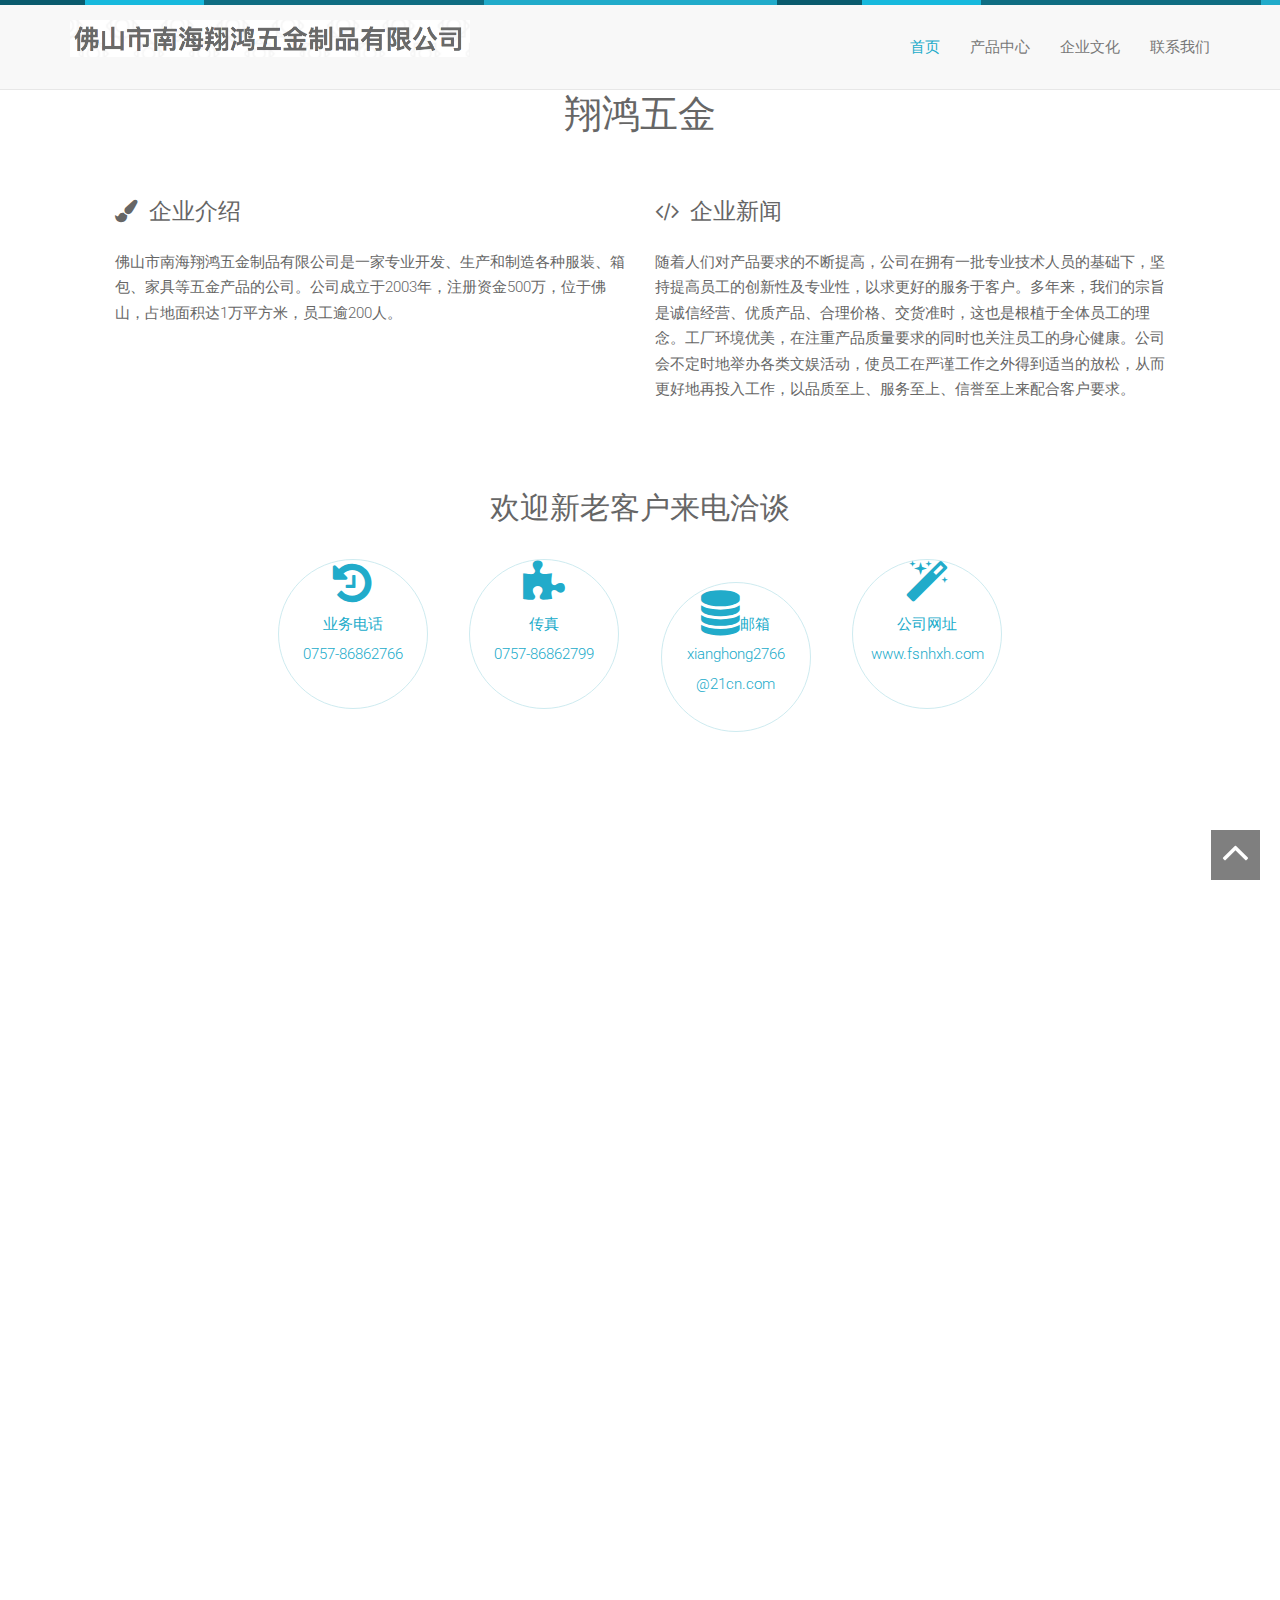
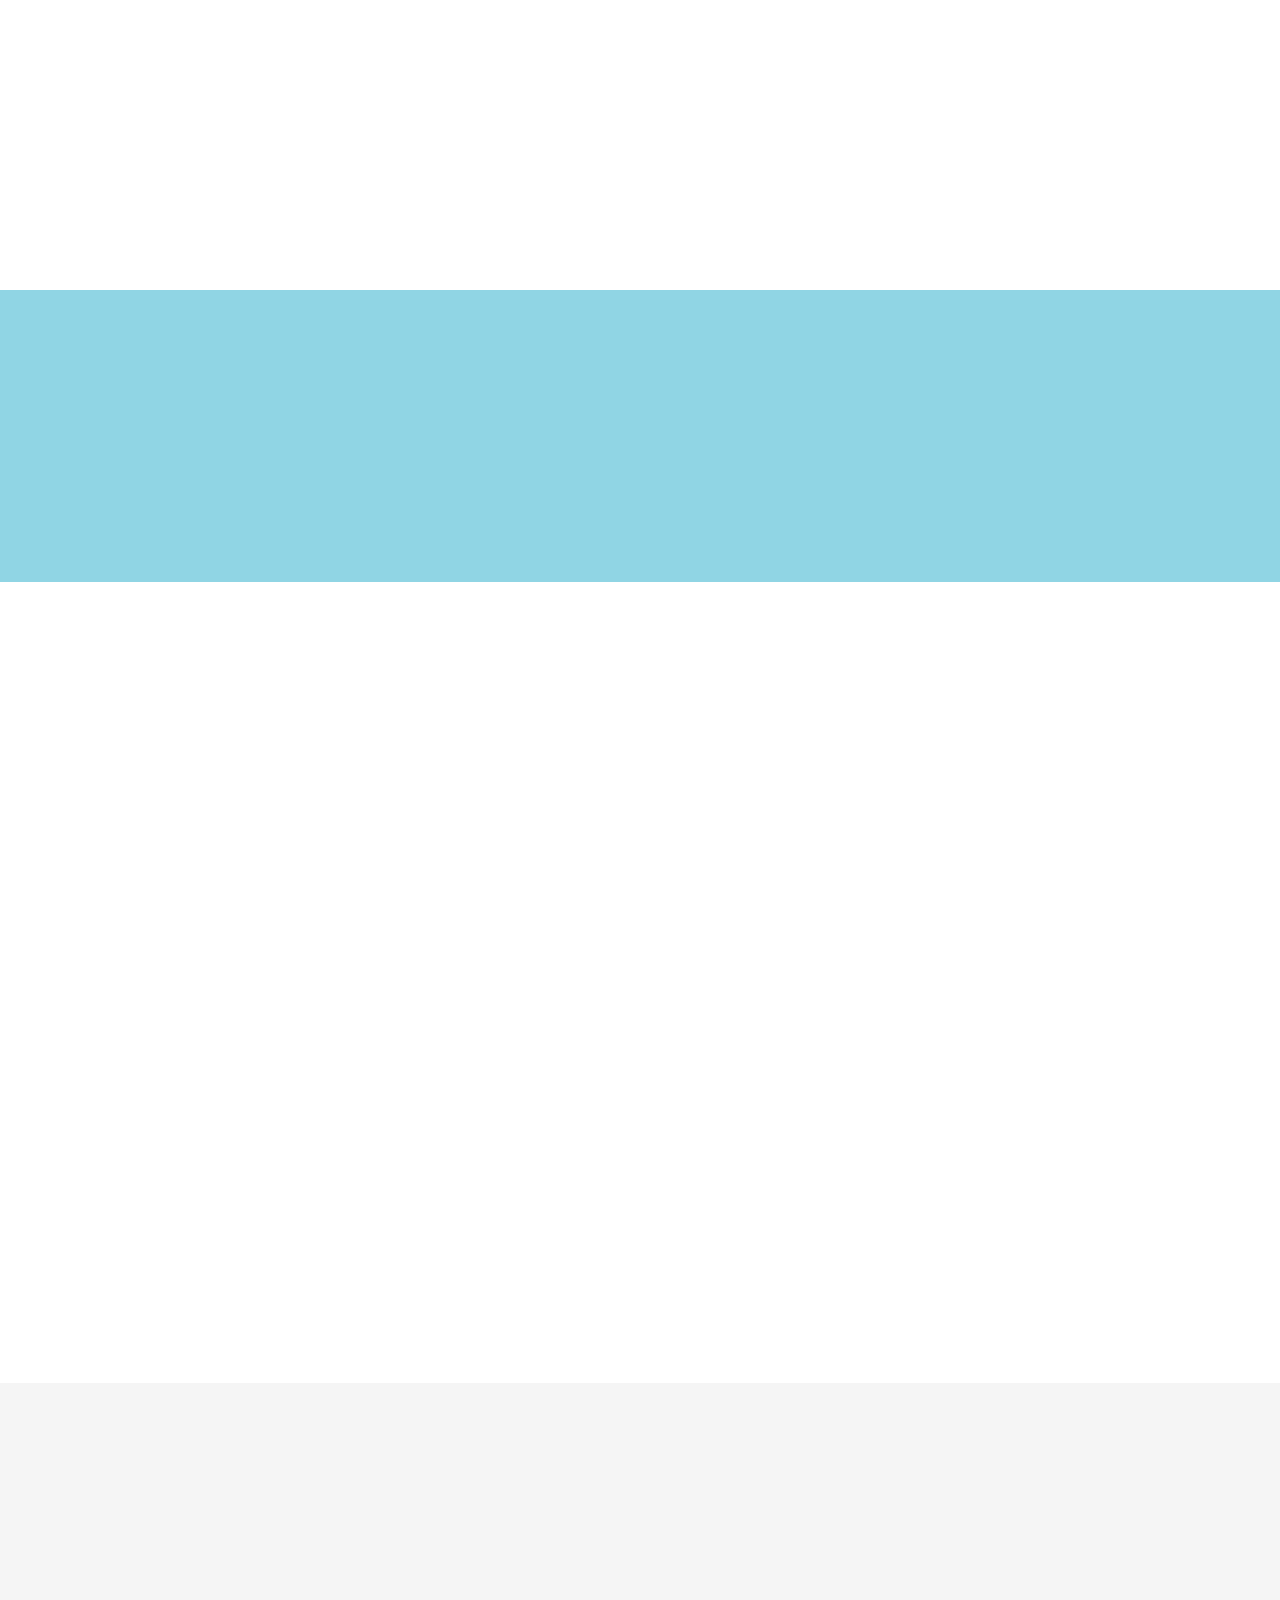
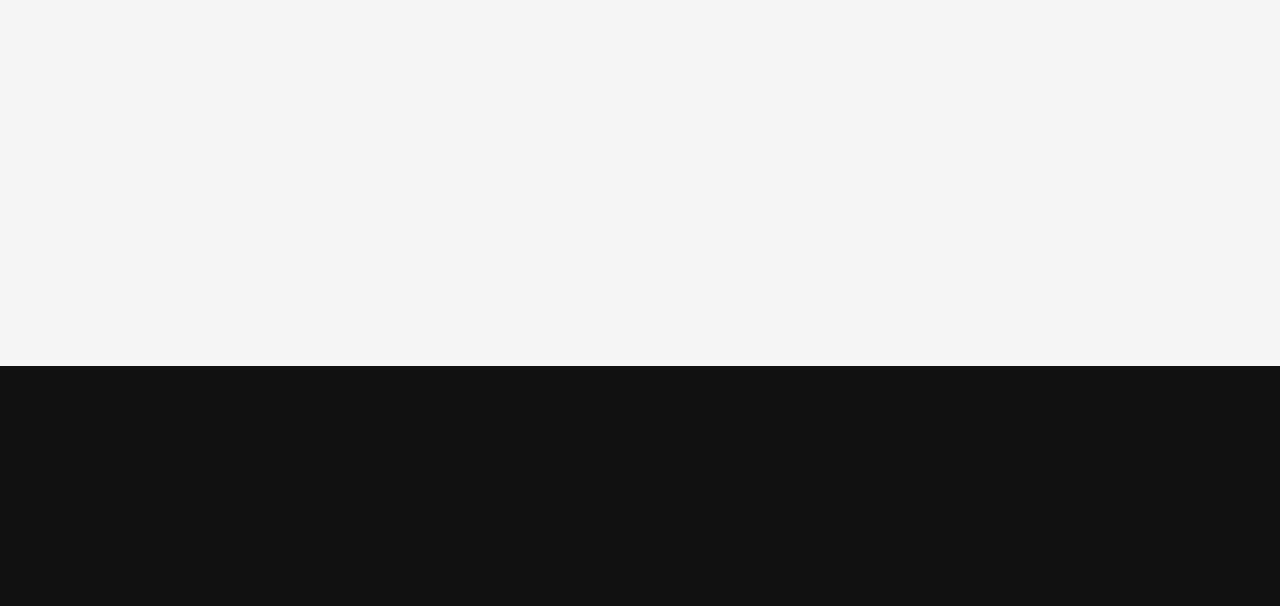
==== index.html @ d3fa1e58 "no message" ====
<!DOCTYPE html>
<html lang="en">
<head>
<meta charset="UTF-8" />
<meta http-equiv="Content-Type" content="text/html; charset=utf-8" />
<meta name="viewport" content="width=device-width, initial-scale=1, maximum-scale=1, user-scalable=no">
<title>佛山市南海翔鸿五金制品有限公司</title>

<!-- Google fonts -->
<link href='http://fonts.googleapis.com/css?family=Roboto:400,300,700' rel='stylesheet' type='text/css'>

<!-- font awesome -->
<link href="//maxcdn.bootstrapcdn.com/font-awesome/4.2.0/css/font-awesome.min.css" rel="stylesheet">

<!-- bootstrap -->
<link rel="stylesheet" href="assets/bootstrap/css/bootstrap.min.css" />

<!-- animate.css -->
<link rel="stylesheet" href="assets/animate/animate.css" />
<link rel="stylesheet" href="assets/animate/set.css" />

<!-- gallery -->
<link rel="stylesheet" href="assets/gallery/blueimp-gallery.min.css">

<!-- favicon -->
<link rel="shortcut icon" href="images/favicon.ico" type="image/x-icon">
<link rel="icon" href="images/favicon.ico" type="image/x-icon">


<link rel="stylesheet" href="assets/style.css">

</head>

<body>
<div class="topbar animated fadeInLeftBig"></div>

<!-- Header Starts -->
<div class="navbar-wrapper">
      <div class="container">

        <div class="navbar navbar-default navbar-fixed-top" role="navigation" id="top-nav">
          <div class="container">
            <div class="navbar-header">
              <!-- Logo Starts -->
              <a class="navbar-brand" href="#home"><img src="images/logo.png" alt="logo" width='400px'></a>
              <!-- #Logo Ends -->


              <button type="button" class="navbar-toggle collapsed" data-toggle="collapse" data-target=".navbar-collapse">
                <span class="sr-only">Toggle navigation</span>
                <span class="icon-bar"></span>
                <span class="icon-bar"></span>
                <span class="icon-bar"></span>
              </button>

            </div>


            <!-- Nav Starts -->
            <div class="navbar-collapse  collapse">
              <ul class="nav navbar-nav navbar-right scroll">
                 <li class="active"><a href="#works">首页</a></li>
                 <li ><a href="#products">产品中心</a></li>
                 <li ><a href="#cultures">企业文化</a></li>
                 <li ><a href="#contact">联系我们</a></li>
              </ul>
            </div>
            <!-- #Nav Ends -->

          </div>
        </div>

      </div>
    </div>
<!-- #Header Starts -->


<!-- Cirlce Starts -->
<div id="works"  class="container spacer about">
<h2 class="text-center wowload fadeInUp">翔鸿五金</h2>  
  <div class="row">
  <div class="col-sm-6 wowload fadeInLeft">
    <h4><i class="fa fa-paint-brush"></i>企业介绍</h4>
    <p>佛山市南海翔鸿五金制品有限公司是一家专业开发、生产和制造各种服装、箱包、家具等五金产品的公司。公司成立于2003年，注册资金500万，位于佛山，占地面积达1万平方米，员工逾200人。</p>
    

  </div>
  <div class="col-sm-6 wowload fadeInRight">
  <h4><i class="fa fa-code"></i>企业新闻</h4>
  <p>随着人们对产品要求的不断提高，公司在拥有一批专业技术人员的基础下，坚持提高员工的创新性及专业性，以求更好的服务于客户。多年来，我们的宗旨是诚信经营、优质产品、合理价格、交货准时，这也是根植于全体员工的理念。工厂环境优美，在注重产品质量要求的同时也关注员工的身心健康。公司会不定时地举办各类文娱活动，使员工在严谨工作之外得到适当的放松，从而更好地再投入工作，以品质至上、服务至上、信誉至上来配合客户要求。</p>    
  </div>
  </div>

  <div class="process">
  <h3 class="text-center wowload fadeInUp">欢迎新老客户来电洽谈</h3>
  <ul class="row text-center list-inline  wowload bounceInUp">
      <li>
            <span><i class="fa fa-history"></i><br>业务电话<br><b>0757-86862766</b><br></span>
        </li>
        <li>
            <span><i class="fa fa-puzzle-piece"></i><br>传真<br><b>0757-86862799</b><br></span>
        </li>
        <li>
            <span><i class="fa fa-database"></i>邮箱<b>xianghong2766</b>@21cn.com<br></span>
        </li>
        <li>
            <span><i class="fa fa-magic"></i><br>公司网址<br><b>www.fsnhxh.com</b><br></span>
        </li>
    </ul>
  </div>
</div>
<!-- #Cirlce Ends -->


<!-- works -->
<div id="products"  class=" clearfix grid">
  <br><br><br><br><br><br><br>
  <h2 class="text-center wowload fadeInUp">产品展示</h2></p>
    <figure class="effect-oscar  wowload fadeIn">
        <img src="images/portfolio/钉钮.jpg" alt="img01"/>
        <figcaption>
            <h2>钉钮</h2>
            <p>厂家供应D扣 日字扣 工字扣等箱包手袋五金配件<br>
            <a href="images/portfolio/钉钮.jpg" title="1" data-gallery>查看更多</a></p>            
        </figcaption>
    </figure>
    <figure class="effect-oscar  wowload fadeIn">
        <img src="images/portfolio/压铸钉钮.jpg" alt="img01"/>
        <figcaption>
            <h2>压铸钉钮</h2>
            <p>厂家供应D扣 日字扣 工字扣等箱包手袋五金配件<br>
            <a href="images/portfolio/压铸钉钮.jpg" title="1" data-gallery>查看更多</a></p>            
        </figcaption>
    </figure>
    <figure class="effect-oscar  wowload fadeIn">
        <img src="images/portfolio/铜钉钮.jpg" alt="img01"/>
        <figcaption>
            <h2>铜钉钮</h2>
            <p>厂家供应D扣 日字扣 工字扣等箱包手袋五金配件<br>
            <a href="images/portfolio/铜钉钮.jpg" title="1" data-gallery>查看更多</a></p>            
        </figcaption>
    </figure>
     <figure class="effect-oscar  wowload fadeInUp" >
        <img src="images/portfolio/D扣.jpg" alt="img01"/>
        <figcaption>
            <h2>D扣</h2>
            <p>厂家供应D扣 日字扣 工字扣等箱包手袋五金配件<br>
            <a href="images/portfolio/D扣.jpg" title="1" data-gallery>查看更多</a></p>            
        </figcaption>
    </figure>
     <figure class="effect-oscar  wowload fadeInUp">
        <img src="images/portfolio/圆圈.jpg" alt="img01"/>
        <figcaption>
            <h2>圆圈</h2>
            <p>厂家供应D扣 日字扣 工字扣等箱包手袋五金配件<br>
            <a href="images/portfolio/圆圈.jpg" title="1" data-gallery>查看更多</a></p>            
        </figcaption>
    </figure>
     <figure class="effect-oscar  wowload fadeInUp">
        <img src="images/portfolio/方扣.jpg" alt="img01"/>
        <figcaption>
            <h2>方扣</h2>
            <p>厂家供应D扣 日字扣 工字扣等箱包手袋五金配件<br>
            <a href="images/portfolio/方扣.jpg" title="1" data-gallery>查看更多</a></p>            
        </figcaption>
    </figure>
     <figure class="effect-oscar  wowload fadeInUp">
        <img src="images/portfolio/日字扣.jpg" alt="img01"/>
        <figcaption>
            <h2>日字扣</h2>
            <p>厂家供应D扣 日字扣 工字扣等箱包手袋五金配件<br>
            <a href="images/portfolio/日字扣.jpg" title="1" data-gallery>查看更多</a></p>            
        </figcaption>
    </figure>
     
     <figure class="effect-oscar  wowload fadeInUp">
        <img src="images/portfolio/标牌.jpg" alt="img01"/>
        <figcaption>
            <h2>标牌</h2>
            <p>厂家供应D扣 日字扣 工字扣等箱包手袋五金配件<br>
            <a href="images/portfolio/标牌.jpg" title="1" data-gallery>查看更多</a></p>            
        </figcaption>
    </figure>
    <figure class="effect-oscar  wowload fadeInUp">
        <img src="images/portfolio/皮带扣_狗扣.jpg" alt="img01"/>
        <figcaption>
            <h2>皮带扣、狗扣</h2>
            <p>厂家供应D扣 日字扣 工字扣等箱包手袋五金配件<br>
            <a href="images/portfolio/皮带扣_狗扣.jpg" title="1" data-gallery>View more</a></p>            
        </figcaption>
    </figure>    

     
</div>
<!-- works -->





<!-- About Starts -->
<div class="highlight-info">
<div class="overlay spacer">
<div class="container">
<div class="row text-center  wowload fadeInDownBig">
  <div class="col-sm-3 col-xs-6">
  <i class="fa fa-smile-o  fa-5x"></i><h4>24 Clients</h4>
  </div>
  <div class="col-sm-3 col-xs-6">
  <i class="fa fa-rocket  fa-5x"></i><h4>75 Projects</h4>
  </div>
  <div class="col-sm-3 col-xs-6">
  <i class="fa fa-cloud-download  fa-5x"></i><h4>454 Downloads</h4>
  </div>
  <div class="col-sm-3 col-xs-6">
  <i class="fa fa-map-marker fa-5x"></i><h4>2 Offices</h4>
  </div>
</div>
</div>
</div>
</div>
<!-- About Ends -->







<div id="cultures" class="container  ">
<!--   <div class="clearfix">
    <div class="col-sm-6 partners  wowload fadeInLeft">
         <img src="images/partners/1.jpg" alt="partners">
         <img src="images/partners/2.jpg" alt="partners">
         <img src="images/partners/3.jpg" alt="partners">
         <img src="images/partners/4.jpg" alt="partners">
    </div>
    <div class="col-sm-6">


    <div id="carousel-testimonials" class="carousel slide testimonails  wowload fadeInRight" data-ride="carousel">
    <div class="carousel-inner">  
      <div class="item active animated bounceInRight row">
      <div class="animated slideInLeft col-xs-2"><img alt="portfolio" src="images/team/1.jpg" width="100" class="img-circle img-responsive"></div>
      <div  class="col-xs-10">
      <p> I must explain to you how all this mistaken idea of denouncing pleasure and praising pain was born and I will give you a complete account of the system, and expound the actual teachings of the great explorer of the truth, the master-builder of human happiness. </p>      
      <span>Angel Smith - <b>eshop Canada</b></span>
      </div>
      </div>
      <div class="item  animated bounceInRight row">
      <div class="animated slideInLeft col-xs-2"><img alt="portfolio" src="images/team/2.jpg" width="100" class="img-circle img-responsive"></div>
      <div  class="col-xs-10">
      <p>No one rejects, dislikes, or avoids pleasure itself, because it is pleasure, but because those who do not know how to pursue pleasure rationally encounter consequences that are extremely painful.</p>
      <span>John Partic - <b>Crazy Pixel</b></span>
      </div>
      </div>
      <div class="item  animated bounceInRight row">
      <div class="animated slideInLeft  col-xs-2"><img alt="portfolio" src="images/team/3.jpg" width="100" class="img-circle img-responsive"></div>
      <div  class="col-xs-10">
      <p>On the other hand, we denounce with righteous indignation and dislike men who are so beguiled and demoralized by the charms of pleasure of the moment, so blinded by desire, that they cannot foresee the pain and trouble that are bound to ensue.</p>
      <span>Harris David - <b>Jet London</b></span>
      </div>
      </div>
  </div>

   <!-- Indicators -->
<!--    	<ol class="carousel-indicators">
    <li data-target="#carousel-testimonials" data-slide-to="0" class="active"></li>
    <li data-target="#carousel-testimonials" data-slide-to="1"></li>
    <li data-target="#carousel-testimonials" data-slide-to="2"></li>
  	</ol>
  	<!-- Indicators -->
<!--   </div>



    </div>
  </div> --> 


<!-- team -->
<br><br><br>
<h3 class="text-center  wowload fadeInUp">团队建设</h3>
<p class="text-center  wowload fadeInLeft">培育合作员工，创造合作团队</p>
<div class="row grid team  wowload fadeInUpBig">	
	<div class=" col-sm-3 col-xs-6">
	<figure class="effect-chico">
        <img src="images/team/漓江之旅.jpeg" alt="img01" class="img-responsive" />
        <figcaption>
            <p><br><b>漓江之旅</b><a href="#"><i class="fa fa-dribbble"></i></a> <a href="#"><i class="fa fa-facebook"></i></a> <a href="#"><i class="fa fa-twitter"></i></a></p>            
        </figcaption>
    </figure>
    </div>

    <div class=" col-sm-3 col-xs-6">
	<figure class="effect-chico">
        <img src="images/team/漓江之旅2.jpeg" alt="img01"/>
        <figcaption>            
            <p><br><b>漓江之旅</b><a href="#"><i class="fa fa-dribbble"></i></a> <a href="#"><i class="fa fa-facebook"></i></a> <a href="#"><i class="fa fa-twitter"></i></a></p>            
        </figcaption>
    </figure>
    </div>

    <div class=" col-sm-3 col-xs-6">
	<figure class="effect-chico">
        <img src="images/team/漓江之旅3.jpeg" alt="img01"/>
        <figcaption>
            <p><br><b>漓江之旅</b><a href="#"><i class="fa fa-dribbble"></i></a> <a href="#"><i class="fa fa-facebook"></i></a> <a href="#"><i class="fa fa-twitter"></i></a></p>          
        </figcaption>
    </figure>
    </div>

    <div class=" col-sm-3 col-xs-6">
	<figure class="effect-chico">
        <img src="images/team/漓江之旅4.jpeg" alt="img01"/>
        <figcaption>
            <p><br><b>漓江之旅</b><a href="#"><i class="fa fa-dribbble"></i></a> <a href="#"><i class="fa fa-facebook"></i></a> <a href="#"><i class="fa fa-twitter"></i></a></p>
        </figcaption>
    </figure>
    </div>


    <div class=" col-sm-3 col-xs-6">
  <figure class="effect-chico">
        <img src="images/team/漓江之旅5.jpg" alt="img01"/>
        <figcaption>            
            <p><br><b>漓江之旅</b><a href="#"><i class="fa fa-dribbble"></i></a> <a href="#"><i class="fa fa-facebook"></i></a> <a href="#"><i class="fa fa-twitter"></i></a></p>            
        </figcaption>
    </figure>
    </div>

    <div class=" col-sm-3 col-xs-6">
  <figure class="effect-chico">
        <img src="images/team/漓江之旅6.jpg" alt="img01"/>
        <figcaption>
            <p><br><b>漓江之旅</b><a href="#"><i class="fa fa-dribbble"></i></a> <a href="#"><i class="fa fa-facebook"></i></a> <a href="#"><i class="fa fa-twitter"></i></a></p>          
        </figcaption>
    </figure>
    </div>

    <div class=" col-sm-3 col-xs-6">
  <figure class="effect-chico">
        <img src="images/team/漓江坐船.jpeg" alt="img01"/>
        <figcaption>
            <p><br><b>漓江坐船</b><a href="#"><i class="fa fa-dribbble"></i></a> <a href="#"><i class="fa fa-facebook"></i></a> <a href="#"><i class="fa fa-twitter"></i></a></p>
        </figcaption>
    </figure>
    </div>
        <div class=" col-sm-3 col-xs-6">
  <figure class="effect-chico">
        <img src="images/team/漓江坐船2.jpeg" alt="img01"/>
        <figcaption>
            <p><br><b>漓江坐船</b><a href="#"><i class="fa fa-dribbble"></i></a> <a href="#"><i class="fa fa-facebook"></i></a> <a href="#"><i class="fa fa-twitter"></i></a></p>
        </figcaption>
    </figure>
    </div>
        <div class=" col-sm-3 col-xs-6">
  <figure class="effect-chico">
        <img src="images/team/漓江坐船3.jpeg" alt="img01"/>
        <figcaption>
            <p><br><b>漓江坐船</b><a href="#"><i class="fa fa-dribbble"></i></a> <a href="#"><i class="fa fa-facebook"></i></a> <a href="#"><i class="fa fa-twitter"></i></a></p>
        </figcaption>
    </figure>
    </div>
        <div class=" col-sm-3 col-xs-6">
  <figure class="effect-chico">
        <img src="images/team/漓江坐船4.jpeg" alt="img01"/>
        <figcaption>
            <p><br><b>漓江坐船</b><a href="#"><i class="fa fa-dribbble"></i></a> <a href="#"><i class="fa fa-facebook"></i></a> <a href="#"><i class="fa fa-twitter"></i></a></p>
        </figcaption>
    </figure>
    </div>
        <div class=" col-sm-3 col-xs-6">
  <figure class="effect-chico">
        <img src="images/team/漓江坐船5.jpg" alt="img01"/>
        <figcaption>
            <p><br><b>漓江坐船</b><a href="#"><i class="fa fa-dribbble"></i></a> <a href="#"><i class="fa fa-facebook"></i></a> <a href="#"><i class="fa fa-twitter"></i></a></p>
        </figcaption>
    </figure>
    </div>
        <div class=" col-sm-3 col-xs-6">
  <figure class="effect-chico">
        <img src="images/team/闸波大合照.JPG" alt="img01"/>
        <figcaption>
            <p><br><b>漓江坐船</b><a href="#"><i class="fa fa-dribbble"></i></a> <a href="#"><i class="fa fa-facebook"></i></a> <a href="#"><i class="fa fa-twitter"></i></a></p>
        </figcaption>
    </figure>
    </div>
 
</div>
<!-- team -->

</div>















<!--Contact Starts-->
<div id="contact" class="spacer">

<div class="container contactform center">
<h2 class="text-center  wowload fadeInUp">Get in touch to start your project</h2>
  <div class="row wowload fadeInLeftBig">      
      <div class="col-sm-6 col-sm-offset-3 col-xs-12">      
        <input type="text" placeholder="Name">
        <input type="text" placeholder="Company">
        <textarea rows="5" placeholder="Message"></textarea>
        <button class="btn btn-primary"><i class="fa fa-paper-plane"></i> Send</button>
      </div>
  </div>



</div>
</div>
<!--Contact Ends-->



<!-- Footer Starts -->
<div class="footer text-center spacer">
<p class="wowload flipInX"><a href="#"><i class="fa fa-facebook fa-2x"></i></a> <a href="#"><i class="fa fa-instagram fa-2x"></i></a> <a href="#"><i class="fa fa-twitter fa-2x"></i></a> <a href="#"><i class="fa fa-flickr fa-2x"></i></a> </p>

</div>
<!-- # Footer Ends -->
<a href="#works" class="gototop "><i class="fa fa-angle-up  fa-3x"></i></a>





<!-- The Bootstrap Image Gallery lightbox, should be a child element of the document body -->
<div id="blueimp-gallery" class="blueimp-gallery blueimp-gallery-controls">
    <!-- The container for the modal slides -->
    <div class="slides"></div>
    <!-- Controls for the borderless lightbox -->
    <h3 class="title">Title</h3>
    <a class="prev">‹</a>
    <a class="next">›</a>
    <a class="close">×</a>
    <!-- The modal dialog, which will be used to wrap the lightbox content -->    
</div>



<!-- jquery -->
<script src="assets/jquery.js"></script>

<!-- wow script -->
<script src="assets/wow/wow.min.js"></script>


<!-- boostrap -->
<script src="assets/bootstrap/js/bootstrap.js" type="text/javascript" ></script>

<!-- jquery mobile -->
<script src="assets/mobile/touchSwipe.min.js"></script>
<script src="assets/respond/respond.js"></script>

<!-- gallery -->
<script src="assets/gallery/jquery.blueimp-gallery.min.js"></script>

<!-- custom script -->
<script src="assets/script.js"></script>

</body>
</html>
---- assets/animate/set.css ----
.grid {
	position: relative;
	margin: 0 auto;
	list-style: none;
	text-align: center;
}

/* Common style */
.grid figure {
	position: relative;
	float: left;
	overflow: hidden;
	margin: 0;	/*change here for spacing*/	
	width: 33.333333333%;
	text-align: center;
	cursor: pointer;
}

.grid figure img {
	position: relative;
	display: block;
	max-width: 102%;
	opacity: 1;
}

.grid figure figcaption {
	padding: 2em;
	color: #fff;
	text-transform: uppercase;
	font-size: 1.25em;
	-webkit-backface-visibility: hidden;
	backface-visibility: hidden;
}

.grid figure figcaption::before,
.grid figure figcaption::after {
	pointer-events: none;
}

.grid figure figcaption,
.grid figure figcaption > a {
	position: absolute;
	top: 0;
	left: 0;
	width: 100%;
	height: 100%;
}

/* Anchor will cover the whole item by default */
/* For some effects it will show as a button */
.grid figure figcaption > a {
	z-index: 1000;
	text-indent: 200%;
	white-space: nowrap;
	font-size: 0;
	opacity: 0;
}

.grid figure h2 {
	word-spacing: -0.15em;
	font-weight: 700;
}

.grid figure h2,
.grid figure p {
	margin: 0;
}

.grid figure p {
	letter-spacing: 1px;
	font-size: 68.5%;
}

/* Individual effects */

/*---------------*/
/***** Lily *****/
/*---------------*/

figure.effect-lily img {
	max-width: none;
	width: -webkit-calc(100% + 50px);
	width: calc(100% + 50px);
	opacity: 0.7;
	-webkit-transition: opacity 0.35s, -webkit-transform 0.35s;
	transition: opacity 0.35s, transform 0.35s;
	-webkit-transform: translate3d(-40px,0, 0);
	transform: translate3d(-40px,0,0);
}

figure.effect-lily figcaption {
	text-align: left;
}

figure.effect-lily figcaption > div {
	position: absolute;
	bottom: 0;
	left: 0;
	padding: 2em;
	width: 100%;
	height: 50%;
}

figure.effect-lily h2,
figure.effect-lily p {
	-webkit-transform: translate3d(0,40px,0);
	transform: translate3d(0,40px,0);
}

figure.effect-lily h2 {
	-webkit-transition: -webkit-transform 0.35s;
	transition: transform 0.35s;
}

figure.effect-lily p {
	color: rgba(255,255,255,0.8);
	opacity: 0;
	-webkit-transition: opacity 0.2s, -webkit-transform 0.35s;
	transition: opacity 0.2s, transform 0.35s;
}

figure.effect-lily:hover img,
figure.effect-lily:hover p {
	opacity: 1;
}

figure.effect-lily:hover img,
figure.effect-lily:hover h2,
figure.effect-lily:hover p {
	-webkit-transform: translate3d(0,0,0);
	transform: translate3d(0,0,0);
}

figure.effect-lily:hover p {
	-webkit-transition-delay: 0.05s;
	transition-delay: 0.05s;
	-webkit-transition-duration: 0.35s;
	transition-duration: 0.35s;
}

/*---------------*/
/***** Sadie *****/
/*---------------*/

figure.effect-sadie figcaption::before {
	position: absolute;
	top: 0;
	left: 0;
	width: 100%;
	height: 100%;
	background: -webkit-linear-gradient(top, rgba(72,76,97,0) 0%, rgba(72,76,97,0.8) 75%);
	background: linear-gradient(to bottom, rgba(72,76,97,0) 0%, rgba(72,76,97,0.8) 75%);
	content: '';
	opacity: 0;
	-webkit-transform: translate3d(0,50%,0);
	transform: translate3d(0,50%,0);
}

figure.effect-sadie h2 {
	position: absolute;
	top: 50%;
	left: 0;
	width: 100%;
	color: #484c61;
	-webkit-transition: -webkit-transform 0.35s, color 0.35s;
	transition: transform 0.35s, color 0.35s;
	-webkit-transform: translate3d(0,-50%,0);
	transform: translate3d(0,-50%,0);
}

figure.effect-sadie figcaption::before,
figure.effect-sadie p {
	-webkit-transition: opacity 0.35s, -webkit-transform 0.35s;
	transition: opacity 0.35s, transform 0.35s;
}

figure.effect-sadie p {
	position: absolute;
	bottom: 0;
	left: 0;
	padding: 2em;
	width: 100%;
	opacity: 0;
	-webkit-transform: translate3d(0,10px,0);
	transform: translate3d(0,10px,0);
}

figure.effect-sadie:hover h2 {
	color: #fff;
	-webkit-transform: translate3d(0,-50%,0) translate3d(0,-40px,0);
	transform: translate3d(0,-50%,0) translate3d(0,-40px,0);
}

figure.effect-sadie:hover figcaption::before ,
figure.effect-sadie:hover p {
	opacity: 1;
	-webkit-transform: translate3d(0,0,0);
	transform: translate3d(0,0,0);
}

/*---------------*/
/***** Roxy *****/
/*---------------*/

figure.effect-roxy {
	background: -webkit-linear-gradient(45deg, #ff89e9 0%, #05abe0 100%);
	background: linear-gradient(45deg, #ff89e9 0%,#05abe0 100%);
}

figure.effect-roxy img {
	max-width: none;
	width: -webkit-calc(100% + 60px);
	width: calc(100% + 60px);
	-webkit-transition: opacity 0.35s, -webkit-transform 0.35s;
	transition: opacity 0.35s, transform 0.35s;
	-webkit-transform: translate3d(-50px,0,0);
	transform: translate3d(-50px,0,0);
}

figure.effect-roxy figcaption::before {
	position: absolute;
	top: 30px;
	right: 30px;
	bottom: 30px;
	left: 30px;
	border: 1px solid #fff;
	content: '';
	opacity: 0;
	-webkit-transition: opacity 0.35s, -webkit-transform 0.35s;
	transition: opacity 0.35s, transform 0.35s;
	-webkit-transform: translate3d(-20px,0,0);
	transform: translate3d(-20px,0,0);
}

figure.effect-roxy figcaption {
	padding: 3em;
	text-align: left;
}

figure.effect-roxy h2 {
	padding: 30% 0 10px 0;
}

figure.effect-roxy p {
	opacity: 0;
	-webkit-transition: opacity 0.35s, -webkit-transform 0.35s;
	transition: opacity 0.35s, transform 0.35s;
	-webkit-transform: translate3d(-10px,0,0);
	transform: translate3d(-10px,0,0);
}

figure.effect-roxy:hover img {
	opacity: 0.7;
	-webkit-transform: translate3d(0,0,0);
	transform: translate3d(0,0,0);
}

figure.effect-roxy:hover figcaption::before,
figure.effect-roxy:hover p {
	opacity: 1;
	-webkit-transform: translate3d(0,0,0);
	transform: translate3d(0,0,0);
}

/*---------------*/
/***** Bubba *****/
/*---------------*/

figure.effect-bubba {
	background: #9e5406;
}

figure.effect-bubba img {
	opacity: 0.7;
	-webkit-transition: opacity 0.35s;
	transition: opacity 0.35s;
}

figure.effect-bubba:hover img {
	opacity: 0.4;
}

figure.effect-bubba figcaption::before,
figure.effect-bubba figcaption::after {
	position: absolute;
	top: 30px;
	right: 30px;
	bottom: 30px;
	left: 30px;
	content: '';
	opacity: 0;
	-webkit-transition: opacity 0.35s, -webkit-transform 0.35s;
	transition: opacity 0.35s, transform 0.35s;
}

figure.effect-bubba figcaption::before {
	border-top: 1px solid #fff;
	border-bottom: 1px solid #fff;
	-webkit-transform: scale(0,1);
	transform: scale(0,1);
}

figure.effect-bubba figcaption::after {
	border-right: 1px solid #fff;
	border-left: 1px solid #fff;
	-webkit-transform: scale(1,0);
	transform: scale(1,0);
}

figure.effect-bubba h2 {
	padding-top: 30%;
	-webkit-transition: -webkit-transform 0.35s;
	transition: transform 0.35s;
	-webkit-transform: translate3d(0,-20px,0);
	transform: translate3d(0,-20px,0);
}

figure.effect-bubba p {
	padding: 20px 2.5em;
	opacity: 0;
	-webkit-transition: opacity 0.35s, -webkit-transform 0.35s;
	transition: opacity 0.35s, transform 0.35s;
	-webkit-transform: translate3d(0,20px,0);
	transform: translate3d(0,20px,0);
}

figure.effect-bubba:hover figcaption::before,
figure.effect-bubba:hover figcaption::after {
	opacity: 1;
	-webkit-transform: scale(1);
	transform: scale(1);
}

figure.effect-bubba:hover h2,
figure.effect-bubba:hover p {
	opacity: 1;
	-webkit-transform: translate3d(0,0,0);
	transform: translate3d(0,0,0);
}

/*---------------*/
/***** Romeo *****/
/*---------------*/

figure.effect-romeo {
	-webkit-perspective: 1000px;
	perspective: 1000px;
}

figure.effect-romeo img {
	-webkit-transition: opacity 0.35s, -webkit-transform 0.35s;
	transition: opacity 0.35s, transform 0.35s;
	-webkit-transform: translate3d(0,0,300px);
	transform: translate3d(0,0,300px);
}

figure.effect-romeo:hover img {
	opacity: 0.6;
	-webkit-transform: translate3d(0,0,0);
	transform: translate3d(0,0,0);
}

figure.effect-romeo figcaption::before,
figure.effect-romeo figcaption::after {
	position: absolute;
	top: 50%;
	left: 50%;
	width: 80%;
	height: 1px;
	background: #fff;
	content: '';
	-webkit-transition: opacity 0.35s, -webkit-transform 0.35s;
	transition: opacity 0.35s, transform 0.35s;
	-webkit-transform: translate3d(-50%,-50%,0);
	transform: translate3d(-50%,-50%,0);
}

figure.effect-romeo:hover figcaption::before {
	opacity: 0.5;
	-webkit-transform: translate3d(-50%,-50%,0) rotate(45deg);
	transform: translate3d(-50%,-50%,0) rotate(45deg);
}

figure.effect-romeo:hover figcaption::after {
	opacity: 0.5;
	-webkit-transform: translate3d(-50%,-50%,0) rotate(-45deg);
	transform: translate3d(-50%,-50%,0) rotate(-45deg);
}

figure.effect-romeo h2,
figure.effect-romeo p {
	position: absolute;
	top: 50%;
	left: 0;
	width: 100%;
	-webkit-transition: -webkit-transform 0.35s;
	transition: transform 0.35s;
}

figure.effect-romeo h2 {
	-webkit-transform: translate3d(0,-50%,0) translate3d(0,-150%,0);
	transform: translate3d(0,-50%,0) translate3d(0,-150%,0);
}

figure.effect-romeo p {
	padding: 0.25em 2em;
	-webkit-transform: translate3d(0,-50%,0) translate3d(0,150%,0);
	transform: translate3d(0,-50%,0) translate3d(0,150%,0);
}

figure.effect-romeo:hover h2 {
	-webkit-transform: translate3d(0,-50%,0) translate3d(0,-100%,0);
	transform: translate3d(0,-50%,0) translate3d(0,-100%,0);
}

figure.effect-romeo:hover p {
	-webkit-transform: translate3d(0,-50%,0) translate3d(0,100%,0);
	transform: translate3d(0,-50%,0) translate3d(0,100%,0);
}

/*---------------*/
/***** Layla *****/
/*---------------*/

figure.effect-layla {
	background: #18a367;
}

figure.effect-layla img {
	height: 390px;
}

figure.effect-layla figcaption {
	padding: 3em;
}

figure.effect-layla figcaption::before,
figure.effect-layla figcaption::after {
	position: absolute;
	content: '';
	opacity: 0;
}

figure.effect-layla figcaption::before {
	top: 50px;
	right: 30px;
	bottom: 50px;
	left: 30px;
	border-top: 1px solid #fff;
	border-bottom: 1px solid #fff;
	-webkit-transform: scale(0,1);
	transform: scale(0,1);
	-webkit-transform-origin: 0 0;
	transform-origin: 0 0;
}

figure.effect-layla figcaption::after {
	top: 30px;
	right: 50px;
	bottom: 30px;
	left: 50px;
	border-right: 1px solid #fff;
	border-left: 1px solid #fff;
	-webkit-transform: scale(1,0);
	transform: scale(1,0);
	-webkit-transform-origin: 100% 0;
	transform-origin: 100% 0;
}

figure.effect-layla h2 {
	padding-top: 26%;
	-webkit-transition: -webkit-transform 0.35s;
	transition: transform 0.35s;
}

figure.effect-layla p {
	padding: 0.5em 2em;
	text-transform: none;
	opacity: 0;
	-webkit-transform: translate3d(0,-10px,0);
	transform: translate3d(0,-10px,0);
}

figure.effect-layla img,
figure.effect-layla h2 {
	-webkit-transform: translate3d(0,-30px,0);
	transform: translate3d(0,-30px,0);
}

figure.effect-layla img,
figure.effect-layla figcaption::before,
figure.effect-layla figcaption::after,
figure.effect-layla p {
	-webkit-transition: opacity 0.35s, -webkit-transform 0.35s;
	transition: opacity 0.35s, transform 0.35s;
}

figure.effect-layla:hover img {
	opacity: 0.7;
	-webkit-transform: translate3d(0,0,0);
	transform: translate3d(0,0,0);
}

figure.effect-layla:hover figcaption::before,
figure.effect-layla:hover figcaption::after {
	opacity: 1;
	-webkit-transform: scale(1);
	transform: scale(1);
}

figure.effect-layla:hover h2,
figure.effect-layla:hover p {
	opacity: 1;
	-webkit-transform: translate3d(0,0,0);
	transform: translate3d(0,0,0);
}

figure.effect-layla:hover figcaption::after,
figure.effect-layla:hover h2,
figure.effect-layla:hover p,
figure.effect-layla:hover img {
	-webkit-transition-delay: 0.15s;
	transition-delay: 0.15s;
}

/*---------------*/
/***** Honey *****/
/*---------------*/

figure.effect-honey {
	background: #4a3753;
}

figure.effect-honey img {
	opacity: 0.9;
	-webkit-transition: opacity 0.35s;
	transition: opacity 0.35s;
}

figure.effect-honey:hover img {
	opacity: 0.5;
}

figure.effect-honey figcaption::before {
	position: absolute;
	bottom: 0;
	left: 0;
	width: 100%;
	height: 10px;
	background: #fff;
	content: '';
	-webkit-transform: translate3d(0,10px,0);
	transform: translate3d(0,10px,0);
}

figure.effect-honey h2 {
	position: absolute;
	bottom: 0;
	left: 0;
	padding: 1em 1.5em;
	width: 100%;
	text-align: left;
	-webkit-transform: translate3d(0,-30px,0);
	transform: translate3d(0,-30px,0);
}

figure.effect-honey h2 i {
	font-style: normal;
	opacity: 0;
	-webkit-transition: opacity 0.35s, -webkit-transform 0.35s;
	transition: opacity 0.35s, transform 0.35s;
	-webkit-transform: translate3d(0,-30px,0);
	transform: translate3d(0,-30px,0);
}

figure.effect-honey figcaption::before,
figure.effect-honey h2 {
	-webkit-transition: -webkit-transform 0.35s;
	transition: transform 0.35s;
}

figure.effect-honey:hover figcaption::before,
figure.effect-honey:hover h2,
figure.effect-honey:hover h2 i {
	opacity: 1;
	-webkit-transform: translate3d(0,0,0);
	transform: translate3d(0,0,0);
}

/*---------------*/
/***** Oscar *****/
/*---------------*/

figure.effect-oscar {
/*	background: -webkit-linear-gradient(45deg, #22682a 0%, #9b4a1b 40%, #3a342a 100%);
	background: linear-gradient(45deg, #22682a 0%,#9b4a1b 40%,#3a342a 100%);*/
}

/*figure.effect-oscar img {
	opacity: 0.9;
	-webkit-transition: opacity 0.35s;
	transition: opacity 0.35s;
}
*/
figure.effect-oscar figcaption {
	padding: 15%;
/*	background-color: rgba(58,52,42,0.7);
	-webkit-transition: background-color 0.35s;
	transition: background-color 0.35s;*/
}

figure.effect-oscar figcaption::before {
	position: absolute;
	top: 30px;
	right: 30px;
	bottom: 30px;
	left: 30px;
	border: 1px solid #fff;
	content: '';
}

figure.effect-oscar h2 {
	margin: 0;
	line-height: 1em;
	-webkit-transition: -webkit-transform 0.35s;
	transition: transform 0.35s;
	-webkit-transform: translate3d(0,100%,0);
	transform: translate3d(0,100%,0);
}

figure.effect-oscar figcaption::before,
figure.effect-oscar p {
	opacity: 0;
	-webkit-transition: opacity 0.35s, -webkit-transform 0.35s;
	transition: opacity 0.35s, transform 0.35s;
	-webkit-transform: scale(0);
	transform: scale(0);
}

figure.effect-oscar:hover h2 {
	-webkit-transform: translate3d(0,0,0);
	transform: translate3d(0,0,0);
}

figure.effect-oscar:hover figcaption::before,
figure.effect-oscar:hover p {
	opacity: 1;
	-webkit-transform: scale(1);
	transform: scale(1);
}

figure.effect-oscar:hover figcaption {
	background-color: rgba(0,0,0,0.8);
}

figure.effect-oscar:hover img {
	opacity: 0.4;
}

/*---------------*/
/***** Marley *****/
/*---------------*/

figure.effect-marley figcaption {
	text-align: right;
}

figure.effect-marley h2,
figure.effect-marley p {
	position: absolute;
	right: 30px;
	left: 30px;
	padding: 10px 0;
}


figure.effect-marley p {
	bottom: 30px;
	line-height: 1.5;
	-webkit-transform: translate3d(0,100%,0);
	transform: translate3d(0,100%,0);
}

figure.effect-marley h2 {
	top: 30px;
	-webkit-transition: -webkit-transform 0.35s;
	transition: transform 0.35s;
	-webkit-transform: translate3d(0,20px,0);
	transform: translate3d(0,20px,0);
}

figure.effect-marley:hover h2 {
	-webkit-transform: translate3d(0,0,0);
	transform: translate3d(0,0,0);
}

figure.effect-marley h2::after {
	position: absolute;
	top: 100%;
	left: 0;
	width: 100%;
	height: 4px;
	background: #fff;
	content: '';
	-webkit-transform: translate3d(0,40px,0);
	transform: translate3d(0,40px,0);
}

figure.effect-marley h2::after,
figure.effect-marley p {
	opacity: 0;
	-webkit-transition: opacity 0.35s, -webkit-transform 0.35s;
	transition: opacity 0.35s, transform 0.35s;
}

figure.effect-marley:hover h2::after,
figure.effect-marley:hover p {
	opacity: 1;
	-webkit-transform: translate3d(0,0,0);
	transform: translate3d(0,0,0);
}

/*---------------*/
/***** Ruby *****/
/*---------------*/

figure.effect-ruby {
	background-color: #17819c;
}

figure.effect-ruby img {
	opacity: 0.7;
	-webkit-transition: opacity 0.35s, -webkit-transform 0.35s;
	transition: opacity 0.35s, transform 0.35s;
	-webkit-transform: scale(1.15);
	transform: scale(1.15);
}

figure.effect-ruby:hover img {
	opacity: 0.5;
	-webkit-transform: scale(1);
	transform: scale(1);
}

figure.effect-ruby h2 {
	margin-top: 20%;
	-webkit-transition: -webkit-transform 0.35s;
	transition: transform 0.35s;
	-webkit-transform: translate3d(0,20px,0);
	transform: translate3d(0,20px,0);
}

figure.effect-ruby p {
	margin: 1em 0 0;
	padding: 3em;
	border: 1px solid #fff;
	opacity: 0;
	-webkit-transition: opacity 0.35s, -webkit-transform 0.35s;
	transition: opacity 0.35s, transform 0.35s;
	-webkit-transform: translate3d(0,20px,0) scale(1.1);
	transform: translate3d(0,20px,0) scale(1.1);
} 

figure.effect-ruby:hover h2 {
	-webkit-transform: translate3d(0,0,0);
	transform: translate3d(0,0,0);
}

figure.effect-ruby:hover p {
	opacity: 1;
	-webkit-transform: translate3d(0,0,0) scale(1);
	transform: translate3d(0,0,0) scale(1);
}

/*---------------*/
/***** Milo *****/
/*---------------*/

figure.effect-milo {
	background: #2e5d5a;
}

figure.effect-milo img {
	max-width: none;
	width: -webkit-calc(100% + 60px);
	width: calc(100% + 60px);
	opacity: 1;
	-webkit-transition: opacity 0.35s, -webkit-transform 0.35s;
	transition: opacity 0.35s, transform 0.35s;
	-webkit-transform: translate3d(-30px,0,0) scale(1.12);
	transform: translate3d(-30px,0,0) scale(1.12);
	-webkit-backface-visibility: hidden;
	backface-visibility: hidden;
}

figure.effect-milo:hover img {
	opacity: 0.5;
	-webkit-transform: translate3d(0,0,0) scale(1);
	transform: translate3d(0,0,0) scale(1);
}

figure.effect-milo h2 {
	position: absolute;
	right: 0;
	bottom: 0;
	padding: 1em 1.2em;
}

figure.effect-milo p {
	padding: 0 10px 0 0;
	width: 50%;
	border-right: 1px solid #fff;
	text-align: right;
	opacity: 0;
	-webkit-transition: opacity 0.35s, -webkit-transform 0.35s;
	transition: opacity 0.35s, transform 0.35s;
	-webkit-transform: translate3d(-40px,0,0);
	transform: translate3d(-40px,0,0);
}

figure.effect-milo:hover p {
	opacity: 1;
	-webkit-transform: translate3d(0,0,0);
	transform: translate3d(0,0,0);
}

/*---------------*/
/***** Dexter *****/
/*---------------*/

figure.effect-dexter {
	background: -webkit-linear-gradient(top, rgba(37,141,200,1) 0%, rgba(104,60,19,1) 100%);
	background: linear-gradient(to bottom, rgba(37,141,200,1) 0%,rgba(104,60,19,1) 100%); 
}

figure.effect-dexter img {
	-webkit-transition: opacity 0.35s;
	transition: opacity 0.35s;
}

figure.effect-dexter:hover img {
	opacity: 0.4;
}

figure.effect-dexter figcaption::after {
	position: absolute;
	right: 30px;
	bottom: 30px;
	left: 30px;
	height: -webkit-calc(50% - 30px);
	height: calc(50% - 30px);
	border: 7px solid #fff;
	content: '';
	-webkit-transition: -webkit-transform 0.35s;
	transition: transform 0.35s;
	-webkit-transform: translate3d(0,-100%,0);
	transform: translate3d(0,-100%,0);
}

figure.effect-dexter:hover figcaption::after {
	-webkit-transform: translate3d(0,0,0);
	transform: translate3d(0,0,0);
}

figure.effect-dexter figcaption {
	padding: 3em;
	text-align: left;
}

figure.effect-dexter p {
	position: absolute;
	right: 60px;
	bottom: 60px;
	left: 60px;
	opacity: 0;
	-webkit-transition: opacity 0.35s, -webkit-transform 0.35s;
	transition: opacity 0.35s, transform 0.35s;
	-webkit-transform: translate3d(0,-100px,0);
	transform: translate3d(0,-100px,0);
}

figure.effect-dexter:hover p {
	opacity: 1;
	-webkit-transform: translate3d(0,0,0);
	transform: translate3d(0,0,0);
}

/*---------------*/
/***** Sarah *****/
/*---------------*/

figure.effect-sarah {
	background: #42b078;
}

figure.effect-sarah img {
	max-width: none;
	width: -webkit-calc(100% + 20px);
	width: calc(100% + 20px);
	-webkit-transition: opacity 0.35s, -webkit-transform 0.35s;
	transition: opacity 0.35s, transform 0.35s;
	-webkit-transform: translate3d(-10px,0,0);
	transform: translate3d(-10px,0,0);
	-webkit-backface-visibility: hidden;
	backface-visibility: hidden;
}

figure.effect-sarah:hover img {
	opacity: 0.4;
	-webkit-transform: translate3d(0,0,0);
	transform: translate3d(0,0,0);
}

figure.effect-sarah figcaption {
	text-align: left;
}

figure.effect-sarah h2 {
	position: relative;
	overflow: hidden;
	padding: 0.5em 0;
}

figure.effect-sarah h2::after {
	position: absolute;
	bottom: 0;
	left: 0;
	width: 100%;
	height: 3px;
	background: #fff;
	content: '';
	-webkit-transition: -webkit-transform 0.35s;
	transition: transform 0.35s;
	-webkit-transform: translate3d(-100%,0,0);
	transform: translate3d(-100%,0,0);
}

figure.effect-sarah:hover h2::after {
	-webkit-transform: translate3d(0,0,0);
	transform: translate3d(0,0,0);
}

figure.effect-sarah p {
	padding: 1em 0;
	opacity: 0;
	-webkit-transition: opacity 0.35s, -webkit-transform 0.35s;
	transition: opacity 0.35s, transform 0.35s;
	-webkit-transform: translate3d(100%,0,0);
	transform: translate3d(100%,0,0);
}

figure.effect-sarah:hover p {
	opacity: 1;
	-webkit-transform: translate3d(0,0,0);
	transform: translate3d(0,0,0);
}

/*---------------*/
/***** Zoe *****/
/*---------------*/

figure.effect-zoe figcaption {
	top: auto;
	bottom: 0;
	padding: 1em;
	height: 3.75em;
	background: #fff;
	color: #3c4a50;
	-webkit-transition: -webkit-transform 0.35s;
	transition: transform 0.35s;
	-webkit-transform: translate3d(0,100%,0);
	transform: translate3d(0,100%,0);
}

figure.effect-zoe h2 {
	float: left;
}

figure.effect-zoe p.icon-links a {
	float: right;
	color: #3c4a50;
	font-size: 1.4em;
}

figure.effect-zoe:hover p.icon-links a:hover,
figure.effect-zoe:hover p.icon-links a:focus {
	color: #252d31;
}

figure.effect-zoe p.description {
	position: absolute;
	bottom: 8em;
	padding: 2em;
	color: #fff;
	text-transform: none;
	font-size: 90%;
	opacity: 0;
	-webkit-transition: opacity 0.35s;
	transition: opacity 0.35s;
	-webkit-backface-visibility: hidden; /* Fix for Chrome 37.0.2062.120 (Mac) */
}

figure.effect-zoe h2,
figure.effect-zoe p.icon-links a {
	-webkit-transition: -webkit-transform 0.35s;
	transition: transform 0.35s;
	-webkit-transform: translate3d(0,200%,0);
	transform: translate3d(0,200%,0);
}

figure.effect-zoe p.icon-links a span::before {
	display: inline-block;
	padding: 8px 10px;
	font-family: 'feathericons';
	speak: none;
	-webkit-font-smoothing: antialiased;
	-moz-osx-font-smoothing: grayscale;
}

.icon-eye::before {
	content: '\e000';
}

.icon-paper-clip::before {
	content: '\e001';
}

.icon-heart::before {
	content: '\e024';
}

figure.effect-zoe h2 {
	display: inline-block;
}

figure.effect-zoe:hover p.description {
	opacity: 1;
}

figure.effect-zoe:hover figcaption,
figure.effect-zoe:hover h2,
figure.effect-zoe:hover p.icon-links a {
	-webkit-transform: translate3d(0,0,0);
	transform: translate3d(0,0,0);
}

figure.effect-zoe:hover h2 {
	-webkit-transition-delay: 0.05s;
	transition-delay: 0.05s;
}

figure.effect-zoe:hover p.icon-links a:nth-child(3) {
	-webkit-transition-delay: 0.1s;
	transition-delay: 0.1s;
}

figure.effect-zoe:hover p.icon-links a:nth-child(2) {
	-webkit-transition-delay: 0.15s;
	transition-delay: 0.15s;
}

figure.effect-zoe:hover p.icon-links a:first-child {
	-webkit-transition-delay: 0.2s;
	transition-delay: 0.2s;
}

/*---------------*/
/***** Chico *****/
/*---------------*/

figure.effect-chico img {
	-webkit-transition: opacity 0.35s, -webkit-transform 0.35s;
	transition: opacity 0.35s, transform 0.35s;
	-webkit-transform: scale(1.12);
	transform: scale(1.12);
}

figure.effect-chico:hover img {
	opacity: 0.5;
	-webkit-transform: scale(1);
	transform: scale(1);
}

figure.effect-chico figcaption {
	padding: 3em;	
}

figure.effect-chico figcaption::before {
	position: absolute;
	top: 30px;
	right: 30px;
	bottom: 30px;
	left: 30px;
	border: 1px solid #fff;
	content: '';
	-webkit-transform: scale(1.1);
	transform: scale(1.1);
	background: rgba(0,0,0,0.5);
}

figure.effect-chico figcaption::before,
figure.effect-chico p {
	opacity: 0;
	-webkit-transition: opacity 0.35s, -webkit-transform 0.35s;
	transition: opacity 0.35s, transform 0.35s;
}

figure.effect-chico h2 {
	padding: 20% 0 20px 0;
}

figure.effect-chico p {
	margin: 0 auto;
	max-width: 200px;
	-webkit-transform: scale(1.5);
	transform: scale(1.5);
}

figure.effect-chico:hover figcaption::before,
figure.effect-chico:hover p {
	opacity: 1;
	-webkit-transform: scale(1);
	transform: scale(1);
}

@media screen and (max-width: 50em) {
	.content {
		padding: 0 10px;
		text-align: center;
	}
	.grid figure {
		width: 50%;
	}
}


@media (max-width: 639px) {
	.grid figure {width: 100%;}
}
---- assets/gallery/blueimp-gallery.min.css ----
@charset "UTF-8";.blueimp-gallery,.blueimp-gallery>.slides>.slide>.slide-content{position:absolute;top:0;right:0;bottom:0;left:0;-moz-backface-visibility:hidden}.blueimp-gallery>.slides>.slide>.slide-content{margin:auto;width:auto;height:auto;max-width:100%;max-height:100%;opacity:1}.blueimp-gallery{position:fixed;z-index:999999;overflow:hidden;background:#000;background:rgba(0,0,0,.9);opacity:0;display:none;direction:ltr;-ms-touch-action:none;touch-action:none}.blueimp-gallery-carousel{position:relative;z-index:auto;margin:1em auto;padding-bottom:56.25%;box-shadow:0 0 10px #000;-ms-touch-action:pan-y;touch-action:pan-y}.blueimp-gallery-display{display:block;opacity:1}.blueimp-gallery>.slides{position:relative;height:100%;overflow:hidden}.blueimp-gallery-carousel>.slides{position:absolute}.blueimp-gallery>.slides>.slide{position:relative;float:left;height:100%;text-align:center;-webkit-transition-timing-function:cubic-bezier(0.645,.045,.355,1);-moz-transition-timing-function:cubic-bezier(0.645,.045,.355,1);-ms-transition-timing-function:cubic-bezier(0.645,.045,.355,1);-o-transition-timing-function:cubic-bezier(0.645,.045,.355,1);transition-timing-function:cubic-bezier(0.645,.045,.355,1)}.blueimp-gallery,.blueimp-gallery>.slides>.slide>.slide-content{-webkit-transition:opacity .5s linear;-moz-transition:opacity .5s linear;-ms-transition:opacity .5s linear;-o-transition:opacity .5s linear;transition:opacity .5s linear}.blueimp-gallery>.slides>.slide-loading{background:url(../img/loading.gif) center no-repeat;background-size:64px 64px}.blueimp-gallery>.slides>.slide-loading>.slide-content{opacity:0}.blueimp-gallery>.slides>.slide-error{background:url(../img/error.png) center no-repeat}.blueimp-gallery>.slides>.slide-error>.slide-content{display:none}.blueimp-gallery>.prev,.blueimp-gallery>.next{position:absolute;top:50%;left:15px;width:40px;height:40px;margin-top:-23px;font-family:"Helvetica Neue",Helvetica,Arial,sans-serif;font-size:60px;font-weight:100;line-height:30px;color:#fff;text-decoration:none;text-shadow:0 0 2px #000;text-align:center;background:#222;background:rgba(0,0,0,.5);-webkit-box-sizing:content-box;-moz-box-sizing:content-box;box-sizing:content-box;border:3px solid #fff;-webkit-border-radius:23px;-moz-border-radius:23px;border-radius:23px;opacity:.5;cursor:pointer;display:none}.blueimp-gallery>.next{left:auto;right:15px}.blueimp-gallery>.close,.blueimp-gallery>.title{position:absolute;top:15px;left:15px;margin:0 40px 0 0;font-size:20px;line-height:30px;color:#fff;text-shadow:0 0 2px #000;opacity:.8;display:none}.blueimp-gallery>.close{padding:15px;right:15px;left:auto;margin:-15px;font-size:30px;text-decoration:none;cursor:pointer}.blueimp-gallery>.play-pause{position:absolute;right:15px;bottom:15px;width:15px;height:15px;background:url(../img/play-pause.png) 0 0 no-repeat;cursor:pointer;opacity:.5;display:none}.blueimp-gallery-playing>.play-pause{background-position:-15px 0}.blueimp-gallery>.prev:hover,.blueimp-gallery>.next:hover,.blueimp-gallery>.close:hover,.blueimp-gallery>.title:hover,.blueimp-gallery>.play-pause:hover{color:#fff;opacity:1}.blueimp-gallery-controls>.prev,.blueimp-gallery-controls>.next,.blueimp-gallery-controls>.close,.blueimp-gallery-controls>.title,.blueimp-gallery-controls>.play-pause{display:block;-webkit-transform:translateZ(0);-moz-transform:translateZ(0);-ms-transform:translateZ(0);-o-transform:translateZ(0);transform:translateZ(0)}.blueimp-gallery-single>.prev,.blueimp-gallery-left>.prev,.blueimp-gallery-single>.next,.blueimp-gallery-right>.next,.blueimp-gallery-single>.play-pause{display:none}.blueimp-gallery>.slides>.slide>.slide-content,.blueimp-gallery>.prev,.blueimp-gallery>.next,.blueimp-gallery>.close,.blueimp-gallery>.play-pause{-webkit-user-select:none;-khtml-user-select:none;-moz-user-select:none;-ms-user-select:none;user-select:none}body:last-child .blueimp-gallery>.slides>.slide-error{background-image:url(../img/error.svg)}body:last-child .blueimp-gallery>.play-pause{width:20px;height:20px;background-size:40px 20px;background-image:url(../img/play-pause.svg)}body:last-child .blueimp-gallery-playing>.play-pause{background-position:-20px 0}*+html .blueimp-gallery>.slides>.slide{min-height:300px}*+html .blueimp-gallery>.slides>.slide>.slide-content{position:relative}@charset "UTF-8";.blueimp-gallery>.indicator{position:absolute;top:auto;right:15px;bottom:15px;left:15px;margin:0 40px;padding:0;list-style:none;text-align:center;line-height:10px;display:none}.blueimp-gallery>.indicator>li{display:inline-block;width:9px;height:9px;margin:6px 3px 0;-webkit-box-sizing:content-box;-moz-box-sizing:content-box;box-sizing:content-box;border:1px solid transparent;background:#ccc;background:rgba(255,255,255,.25)center no-repeat;border-radius:5px;box-shadow:0 0 2px #000;opacity:.5;cursor:pointer}.blueimp-gallery>.indicator>li:hover,.blueimp-gallery>.indicator>.active{background-color:#fff;border-color:#fff;opacity:1}.blueimp-gallery-controls>.indicator{display:block;-webkit-transform:translateZ(0);-moz-transform:translateZ(0);-ms-transform:translateZ(0);-o-transform:translateZ(0);transform:translateZ(0)}.blueimp-gallery-single>.indicator{display:none}.blueimp-gallery>.indicator{-webkit-user-select:none;-khtml-user-select:none;-moz-user-select:none;-ms-user-select:none;user-select:none}*+html .blueimp-gallery>.indicator>li{display:inline}@charset "UTF-8";.blueimp-gallery>.slides>.slide>.video-content>img{position:absolute;top:0;right:0;bottom:0;left:0;margin:auto;width:auto;height:auto;max-width:100%;max-height:100%;-moz-backface-visibility:hidden}.blueimp-gallery>.slides>.slide>.video-content>video{position:absolute;top:0;left:0;width:100%;height:100%}.blueimp-gallery>.slides>.slide>.video-content>iframe{position:absolute;top:100%;left:0;width:100%;height:100%;border:none}.blueimp-gallery>.slides>.slide>.video-playing>iframe{top:0}.blueimp-gallery>.slides>.slide>.video-content>a{position:absolute;top:50%;right:0;left:0;margin:-64px auto 0;width:128px;height:128px;background:url(../img/video-play.png) center no-repeat;opacity:.8;cursor:pointer}.blueimp-gallery>.slides>.slide>.video-content>a:hover{opacity:1}.blueimp-gallery>.slides>.slide>.video-playing>a,.blueimp-gallery>.slides>.slide>.video-playing>img{display:none}.blueimp-gallery>.slides>.slide>.video-content>video{display:none}.blueimp-gallery>.slides>.slide>.video-playing>video{display:block}.blueimp-gallery>.slides>.slide>.video-loading>a{background:url(../img/loading.gif) center no-repeat;background-size:64px 64px}body:last-child .blueimp-gallery>.slides>.slide>.video-content:not(.video-loading)>a{background-image:url(../img/video-play.svg)}*+html .blueimp-gallery>.slides>.slide>.video-content{height:100%}*+html .blueimp-gallery>.slides>.slide>.video-content>a{left:50%;margin-left:-64px}
---- assets/style.css ----
body {	color:#666;	font:300 15px/15px Roboto,Arial,Helvetica;background-color:#fff;-webkit-font-smoothing:antialiased;}

a{color:#00a9c6; text-decoration:none;}
a:hover{color:#666;}
.btn,a,.btn:hover,a:hover {
-webkit-transition: all 0.3s ease-in-out;
-moz-transition: all 0.3s ease-in-out;
-ms-transition: all 0.3s ease-in-out;
-o-transition: all 0.3s ease-in-out;
transition: all 0.3s ease-in-out;
outline: none !important;
}

h1,h2,h3,h4{margin: 0;line-height: 1em;}
h1{font:700 5em Roboto,Arial,Helvetica;margin:0.25em 0;text-transform: uppercase;}
h2{font:300 2.5em Roboto,Arial,Helvetica;margin-bottom: 1.5em;}
h3{font:300 2em Roboto,Arial,Helvetica;margin:2em 0 1em 0;}
h4{font:300 1.5em Roboto,Arial,Helvetica;margin-bottom: 1em;}
h4 i{margin-right: 0.5em;}

p{font-size:1em;line-height: 1.7em; margin-bottom: 1.7em;}

.spacer{padding: 6em 0;}

.btn{border:none;border-radius: 0;padding: 1em 4em;background: rgba(0,0,0,0.5);text-transform: uppercase;}
.btn:hover,.btn:active{color: #fff;}
.btn-default{color: #ccc;border: 1px solid #aaa;}
.btn-default:hover,.btn-default:active{background: rgba(0,0,0,0.8);}
.btn-primary{color: #fff;background:#00a9c6;width: 100%;outline: none;}
.btn-primary:hover,.btn-primary:active,.btn-primary:focus{background:#1BC0DC;box-shadow: none;}

.topbar {background:url(../images/lines.png);	height:5px;position: fixed;top: 0;width: 100%;z-index: 1000;}
.navbar-nav > li > a{font-size: 1em;line-height: 3.6em;}
.navbar-fixed-top{top: 5px;}
.navbar-inverse{background: #111;}
.navbar-default .navbar-nav>.active>a, .navbar-default .navbar-nav>.active>a:hover, .navbar-default .navbar-nav>.active>a:focus{background: none;color: #21abca;}

#head,.carousel{margin-top: 0;}

#home{padding-top: 6em;}
.carousel-caption{top:0;bottom: 0;left: 0; right: 0;padding: 0;}
.caption-wrapper{display: table;height: 100%;width: 100%;}
.caption-info{display: table-cell;vertical-align: middle;}
.caption-info p{font-size: 1.25em;}
.caption-info .btn i{margin-right:0.75em;}
.carousel-inner > .item > img, .carousel-inner > .item > a > img{width: 100%;}
.carousel-control{z-index:1000;}

/*about*/
.about.spacer{padding-left: 4em; padding-right: 4em;}
.process ul li{width: 10em;height: 10em;border: 1px solid #CEEBF0;padding: 0;border-radius: 50%;margin: 0 1.25em;line-height: 13.5em;color: #21ABCA;}
.process ul li span{line-height: 2em;display: inline-block;font-weight: 300;}
.process ul li span i{font-size: 3em;}
.process ul li span b{display: block;font-size: 1em;font-weight: 300;}


/*testimonials*/
.partners img{float: left;margin:0 75px 30px 0;}
.testimonails{min-height: 195px;}
.testimonails img{margin-top: 5px;}
.testimonails span{color: #888;}
.testimonails span b{font-weight: 400;}
.carousel-indicators li{border: 1px solid #2BB2E3;}
.carousel-indicators{bottom: 0;}

/*works*/
#works{padding-top:6em;}
#works figcaption a{border:1px solid #fff;margin-top: 1em;display: inline-block;color: #fff;padding: 0 2em;}
#works figcaption a:hover{text-decoration: none;padding: 0 3em;}
/*works*/

/*team*/
.team figure{width: 100%;}
.team img{width: 100%;}
.team b{font-size: 1.2em;display: block;}
.team a i.fa{color: #fff; font-size: 2em;}
.team a i.fa:hover{color: #21abca;}


.highlight-info{ background:url(../images/bg.jpeg) center fixed; background-size: cover; color:#fff;}
.highlight-info .overlay{background: rgba(33,171,202,0.5);}
.highlight-info h4{color: #fff;margin:0.5em 0 0 0;}
/*about us*/









/*contact*/
#contact{background-color: #f5f5f5;}
.contactform textarea,.contactform input{width: 100%;padding:1em;border:1px solid #ccc;margin-bottom: 1em;border-radius: 0;outline: none;}
/*contact*/


.footer{background-color: #111; color: #fff; font-size: 1em;color: #aaa;}
.footer a{color: #aaa;margin: 0 1em; }

.gototop{position: fixed;bottom: 20px; right: 20px;background: rgba(0,0,0,0.5);padding: 10px;color: #fff;}
.gototop i{line-height: 0.5em;}


@media (max-width: 1200px) {
	body{font:300 13px/13px Roboto,Arial,Helvetica;}
	.navbar-brand{padding-top: 11px;}
	.process ul li{margin:0 0.5em; }
	
	.grid figure h2{font: 700 1.5em Roboto,Arial,Helvetica;}
	figure.effect-oscar figcaption{padding: 12%;}
	figure.effect-oscar figcaption::before,figure.effect-chico figcaption::before{top: 20px;right: 20px;bottom: 20px;left: 20px;}

	.partners img{margin: 0 25px 25px 0;}
}

@media (max-width: 900px) {
	h1{font: 700 3.5em Roboto,Arial,Helvetica;}
	h4 {font: 300 1.3em Roboto,Arial,Helvetica;}
	.btn{padding: 1em 2em;}
	.partners img{margin: 0 15px 25px 0;width: 157px;}
	.process ul li{width: 9em;height: 9em;}
	figure.effect-chico figcaption {padding: 2em;}	
	figure.effect-oscar figcaption {padding: 20%;}
	figure.effect-chico figcaption::before{top: 10px;right: 10px;bottom: 10px;left: 10px;}
	.grid figure.effect-chico p{font-size: 0.6em;line-height: 1.5em;}	
}


@media (max-width: 767px) {
	body{font:300 12px/12px Roboto,Arial,Helvetica;}
	.navbar-nav > li > a {line-height: 1em;}	
	.navbar-brand{padding: 7px;}
	.navbar-brand img{height: 37px;}
	.navbar-toggle{margin-top: 12px;}

	.carousel-caption,.carousel-control,.carousel-indicators{display: none;}

	h2.text-center{text-align: left;font-size: 1.7em;}
	h4 {font: 300 1.2em Roboto,Arial,Helvetica;}
	#partners h2{padding: 0 1em;} 
	#works {padding-top: 5em;}

	.partners{display: block;float: left;}
	.partners img{width: 120px;}



	.about.spacer{padding-left: 2em;padding-right: 2em;}
	.spacer{padding:2em 0 0 0;}
	.process ul li{margin-bottom: 1em;}

	.highlight-info .overlay{padding-bottom: 2em;}

	.grid.team div{margin: 0;padding: 0;}
	figure.effect-chico figcaption {padding: 1.5em;}
	.footer{margin-top: 2em;padding-bottom: 2em;}
}
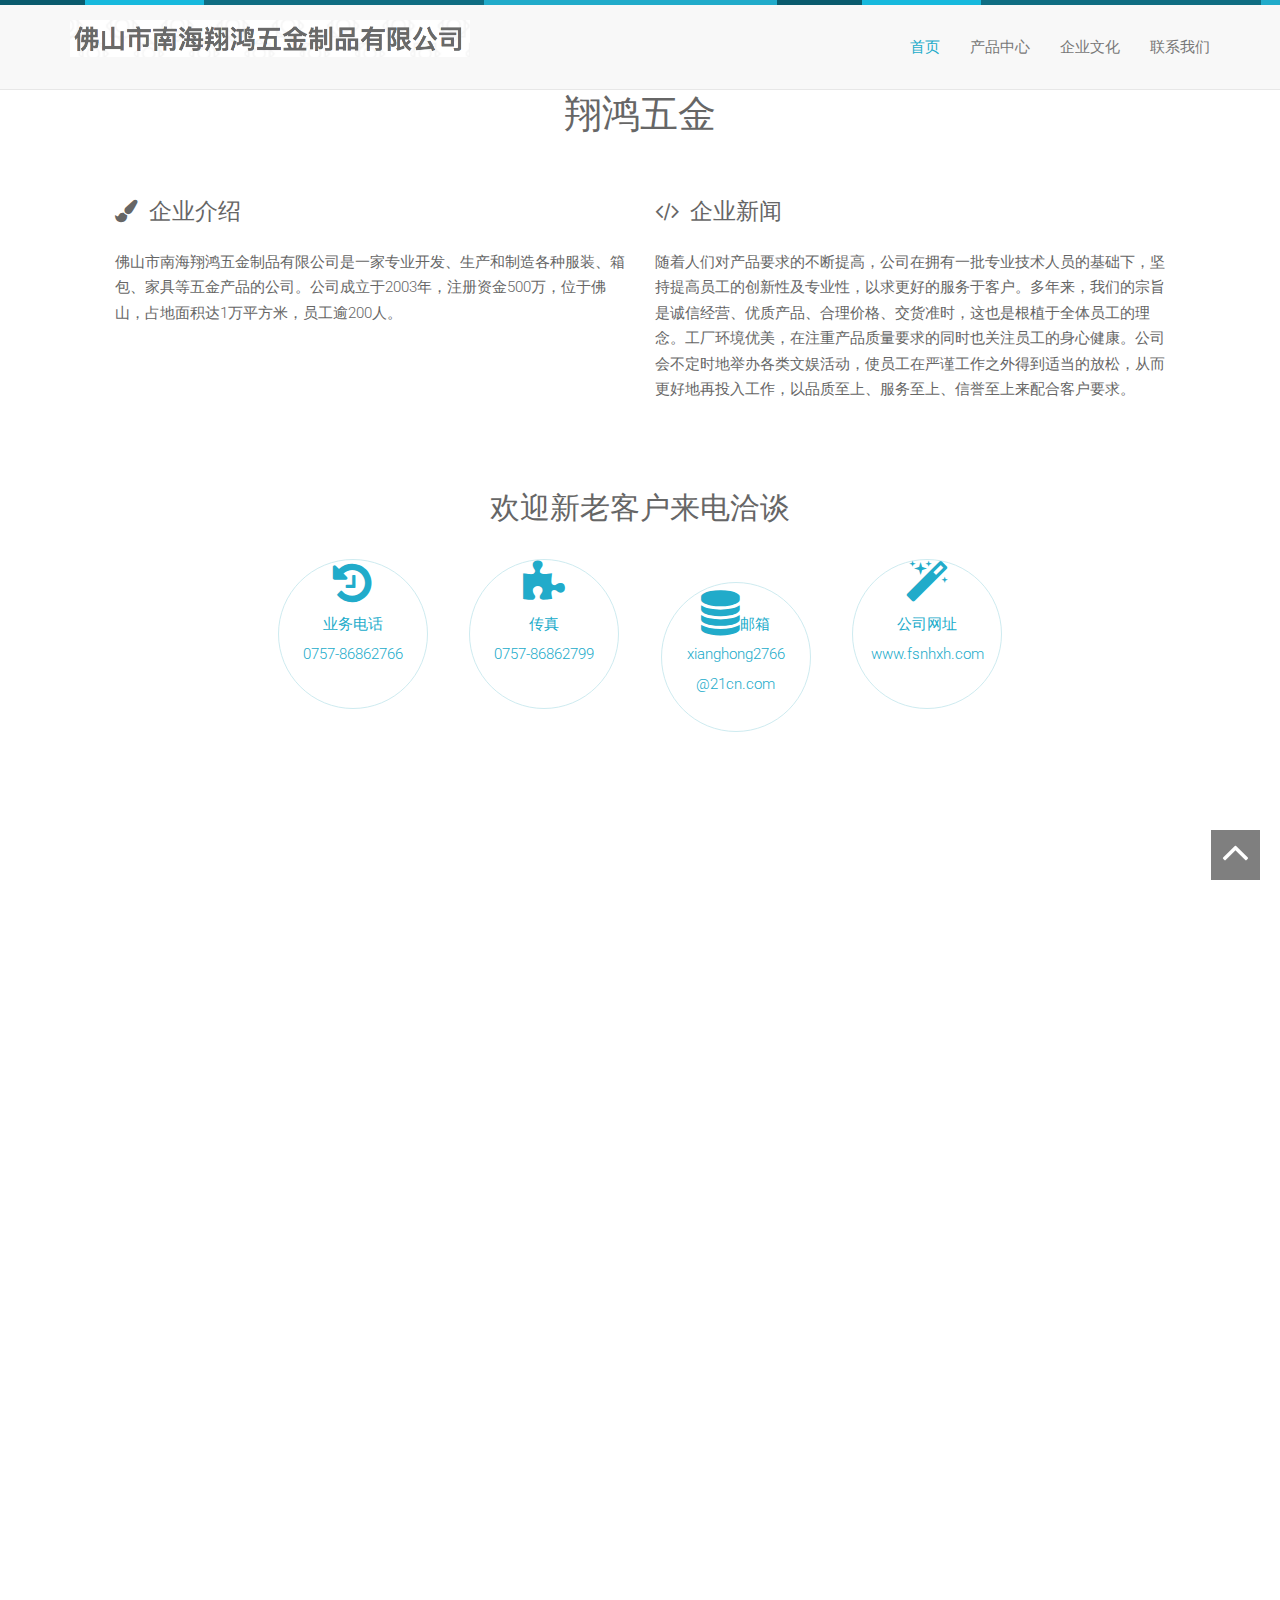
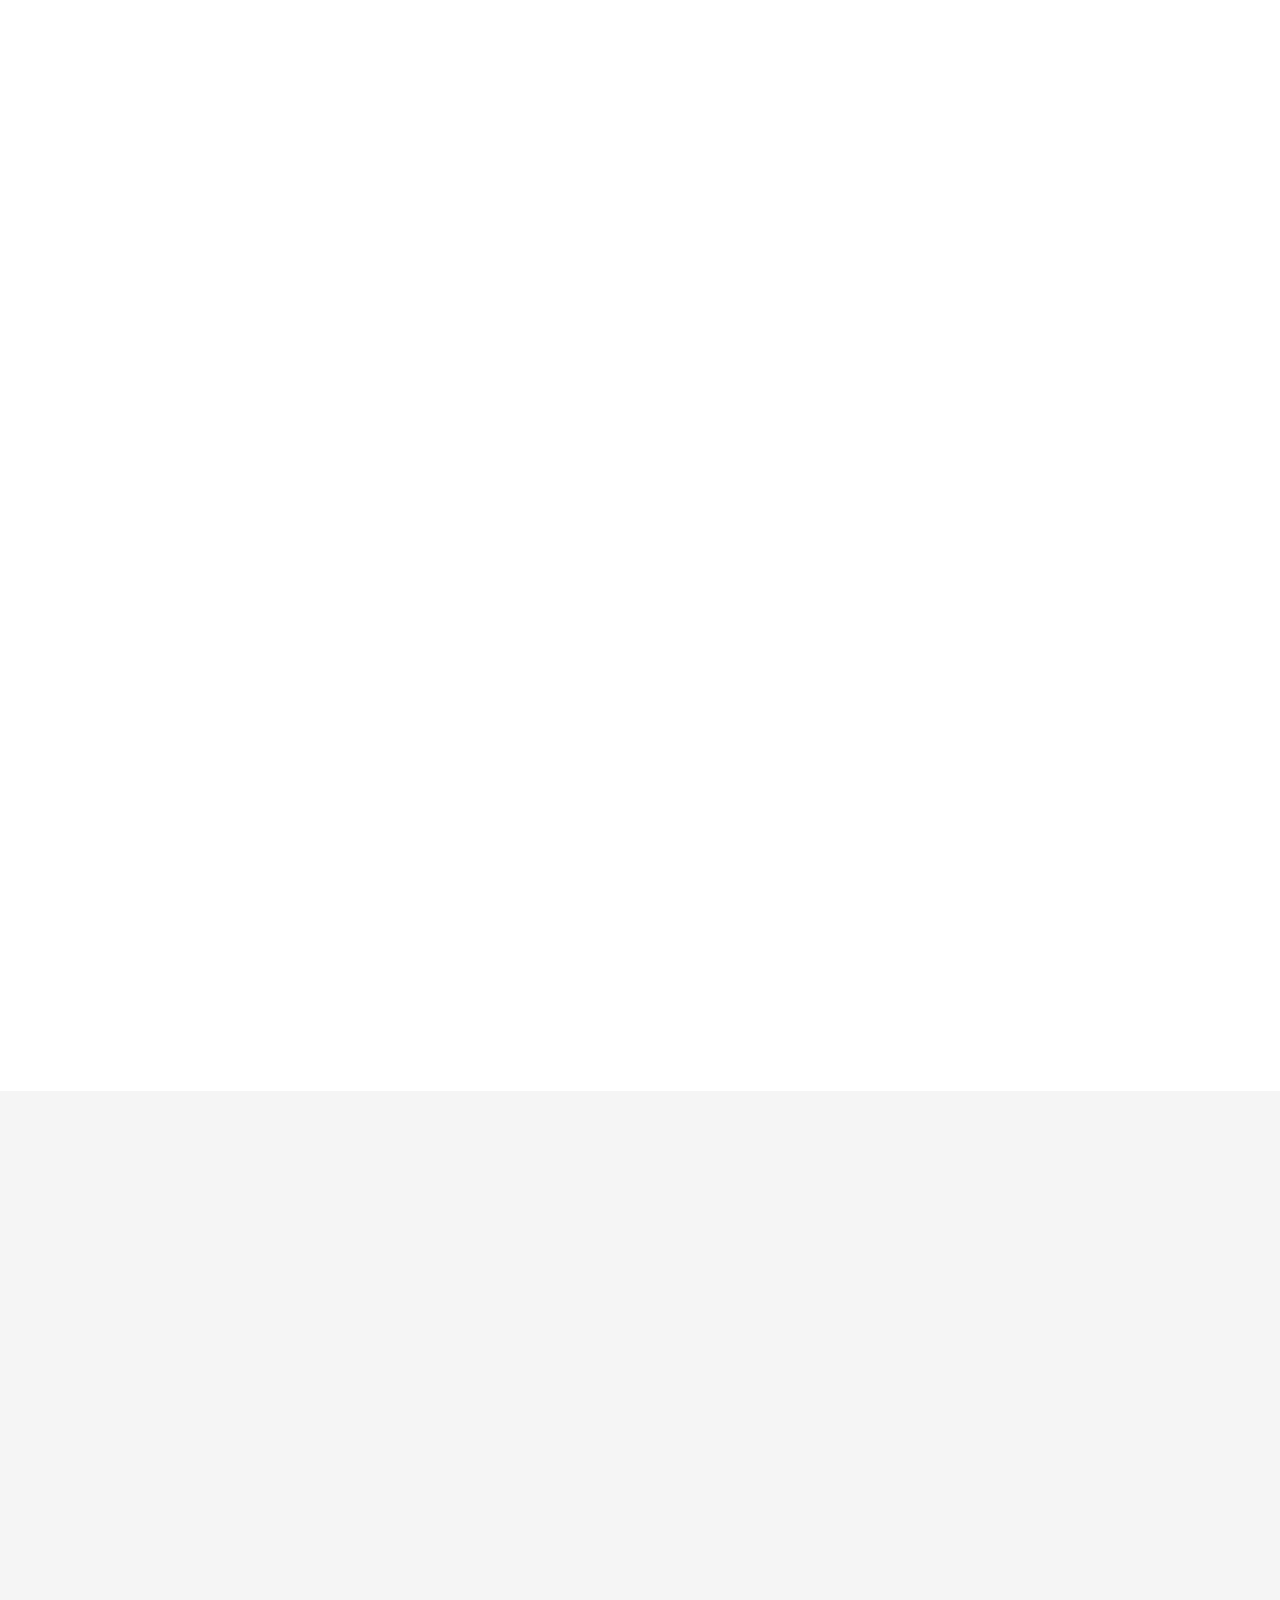
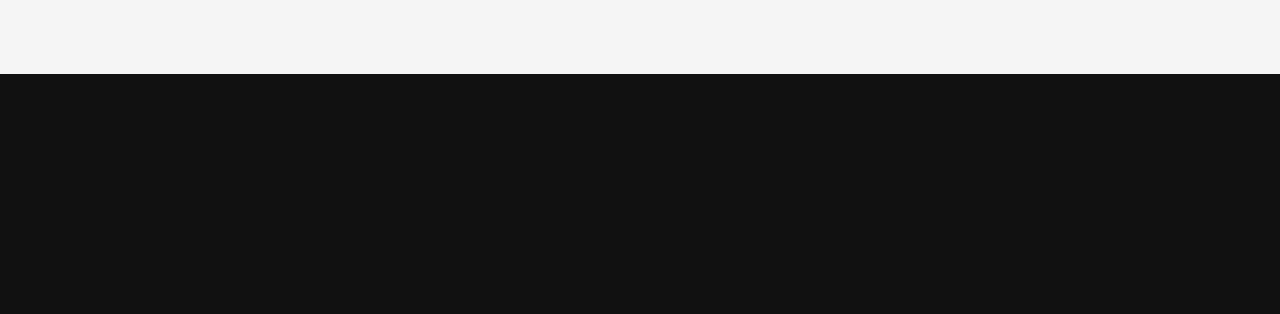
==== commit 93b63d6f: "- product pic list" ====
--- a/index.html
+++ b/index.html
@@ -121,7 +121,7 @@
         <figcaption>
             <h2>钉钮</h2>
             <p>厂家供应D扣 日字扣 工字扣等箱包手袋五金配件<br>
-            <a href="images/portfolio/钉钮.jpg" title="1" data-gallery>查看更多</a></p>            
+            <a href="product.html?product=钉钮" target="_blank">查看更多</a></p>            
         </figcaption>
     </figure>
     <figure class="effect-oscar  wowload fadeIn">
@@ -129,7 +129,7 @@
         <figcaption>
             <h2>压铸钉钮</h2>
             <p>厂家供应D扣 日字扣 工字扣等箱包手袋五金配件<br>
-            <a href="images/portfolio/压铸钉钮.jpg" title="1" data-gallery>查看更多</a></p>            
+            <a href="product.html?product=压铸钉钮" target="_blank">查看更多</a></p>           
         </figcaption>
     </figure>
     <figure class="effect-oscar  wowload fadeIn">
@@ -137,7 +137,7 @@
         <figcaption>
             <h2>铜钉钮</h2>
             <p>厂家供应D扣 日字扣 工字扣等箱包手袋五金配件<br>
-            <a href="images/portfolio/铜钉钮.jpg" title="1" data-gallery>查看更多</a></p>            
+            <a href="product.html?product=铜钉钮" target="_blank">查看更多</a></p>            
         </figcaption>
     </figure>
      <figure class="effect-oscar  wowload fadeInUp" >
@@ -145,7 +145,7 @@
         <figcaption>
             <h2>D扣</h2>
             <p>厂家供应D扣 日字扣 工字扣等箱包手袋五金配件<br>
-            <a href="images/portfolio/D扣.jpg" title="1" data-gallery>查看更多</a></p>            
+            <a href="product.html?product=D扣" target="_blank">查看更多</a></p>           
         </figcaption>
     </figure>
      <figure class="effect-oscar  wowload fadeInUp">
@@ -153,7 +153,7 @@
         <figcaption>
             <h2>圆圈</h2>
             <p>厂家供应D扣 日字扣 工字扣等箱包手袋五金配件<br>
-            <a href="images/portfolio/圆圈.jpg" title="1" data-gallery>查看更多</a></p>            
+            <a href="product.html?product=圆圈" target="_blank">查看更多</a></p>            
         </figcaption>
     </figure>
      <figure class="effect-oscar  wowload fadeInUp">
@@ -161,7 +161,7 @@
         <figcaption>
             <h2>方扣</h2>
             <p>厂家供应D扣 日字扣 工字扣等箱包手袋五金配件<br>
-            <a href="images/portfolio/方扣.jpg" title="1" data-gallery>查看更多</a></p>            
+            <a href="product.html?product=方扣" target="_blank">查看更多</a></p>           
         </figcaption>
     </figure>
      <figure class="effect-oscar  wowload fadeInUp">
@@ -169,7 +169,7 @@
         <figcaption>
             <h2>日字扣</h2>
             <p>厂家供应D扣 日字扣 工字扣等箱包手袋五金配件<br>
-            <a href="images/portfolio/日字扣.jpg" title="1" data-gallery>查看更多</a></p>            
+            <a href="product.html?product=日字扣" target="_blank">查看更多</a></p>           
         </figcaption>
     </figure>
      
@@ -178,7 +178,7 @@
         <figcaption>
             <h2>标牌</h2>
             <p>厂家供应D扣 日字扣 工字扣等箱包手袋五金配件<br>
-            <a href="images/portfolio/标牌.jpg" title="1" data-gallery>查看更多</a></p>            
+            <a href="product.html?product=标牌" target="_blank">查看更多</a></p>           
         </figcaption>
     </figure>
     <figure class="effect-oscar  wowload fadeInUp">
@@ -186,7 +186,7 @@
         <figcaption>
             <h2>皮带扣、狗扣</h2>
             <p>厂家供应D扣 日字扣 工字扣等箱包手袋五金配件<br>
-            <a href="images/portfolio/皮带扣_狗扣.jpg" title="1" data-gallery>View more</a></p>            
+            <a href="product.html?product=皮带扣_狗扣" target="_blank">查看更多</a></p>            
         </figcaption>
     </figure>    
 
@@ -199,7 +199,7 @@
 
 
 <!-- About Starts -->
-<div class="highlight-info">
+<!-- <div class="highlight-info">
 <div class="overlay spacer">
 <div class="container">
 <div class="row text-center  wowload fadeInDownBig">
@@ -218,7 +218,7 @@
 </div>
 </div>
 </div>
-</div>
+</div> -->
 <!-- About Ends -->
 
 
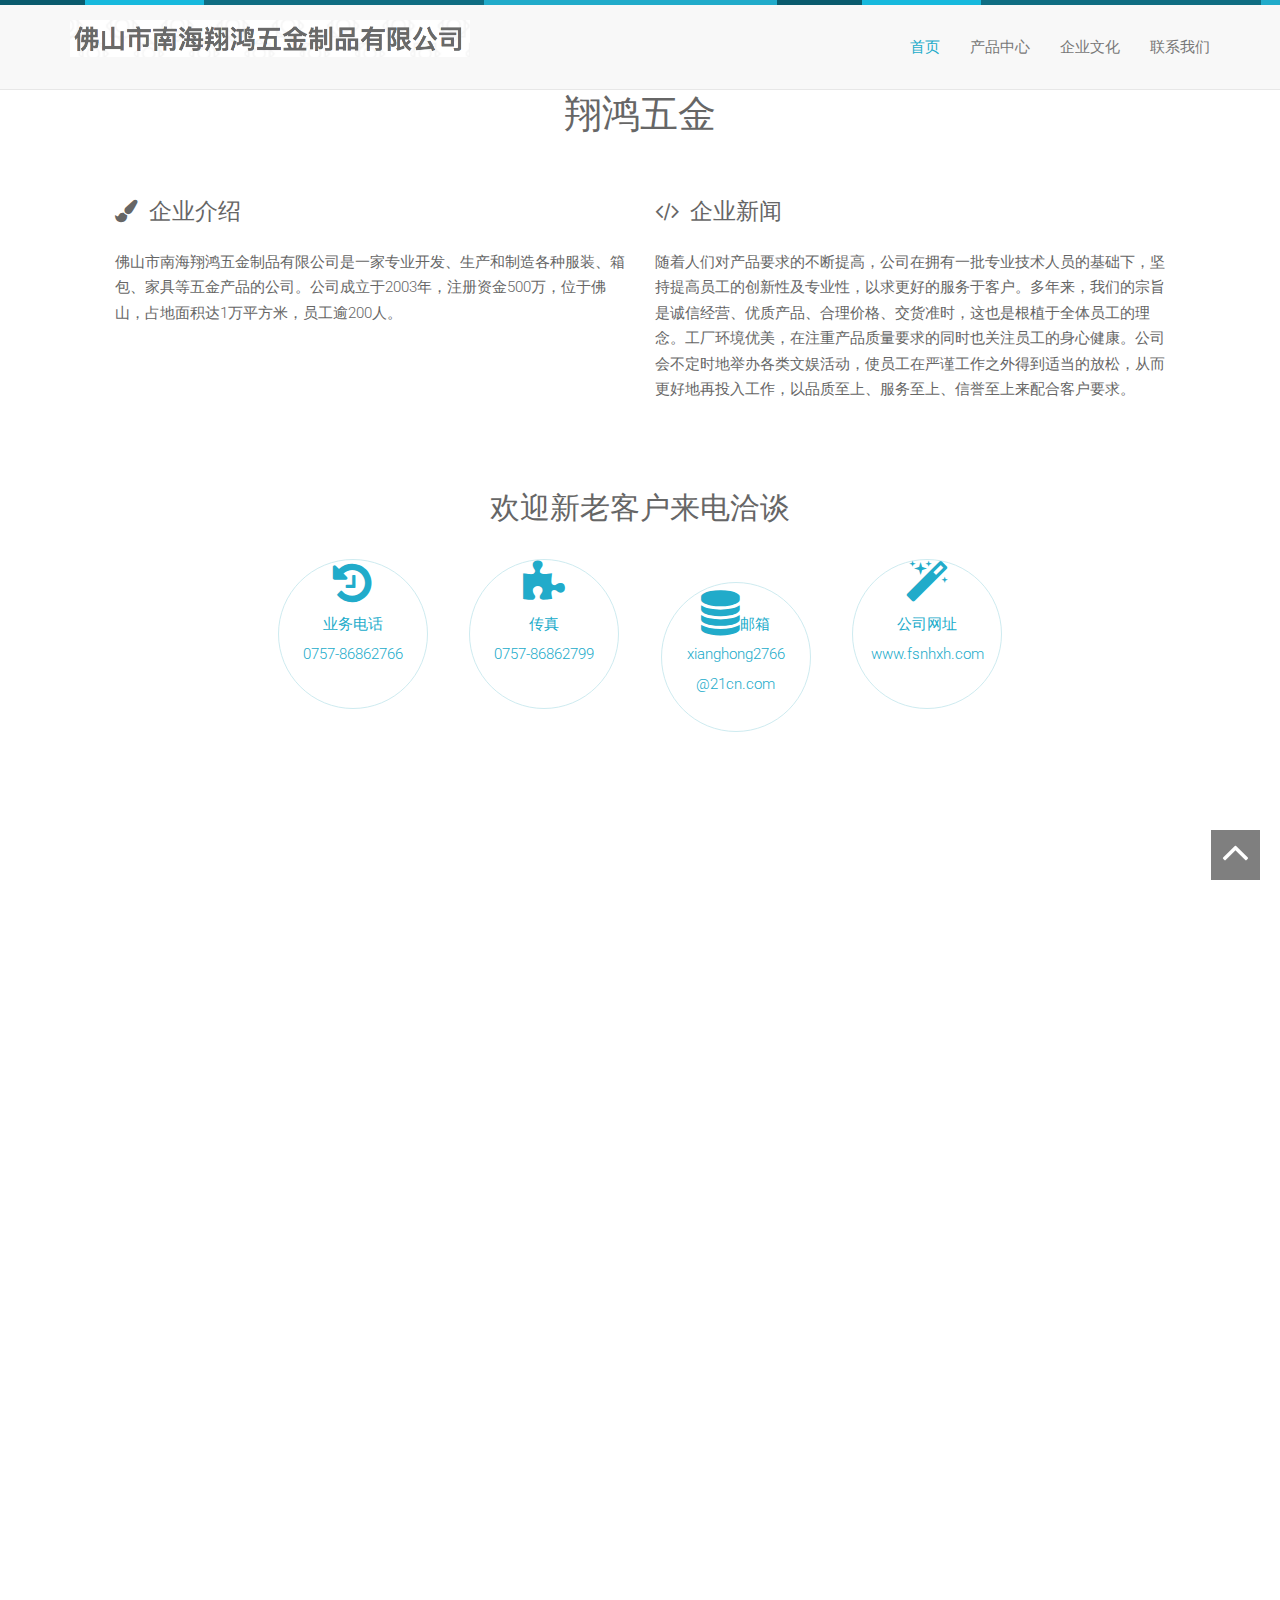
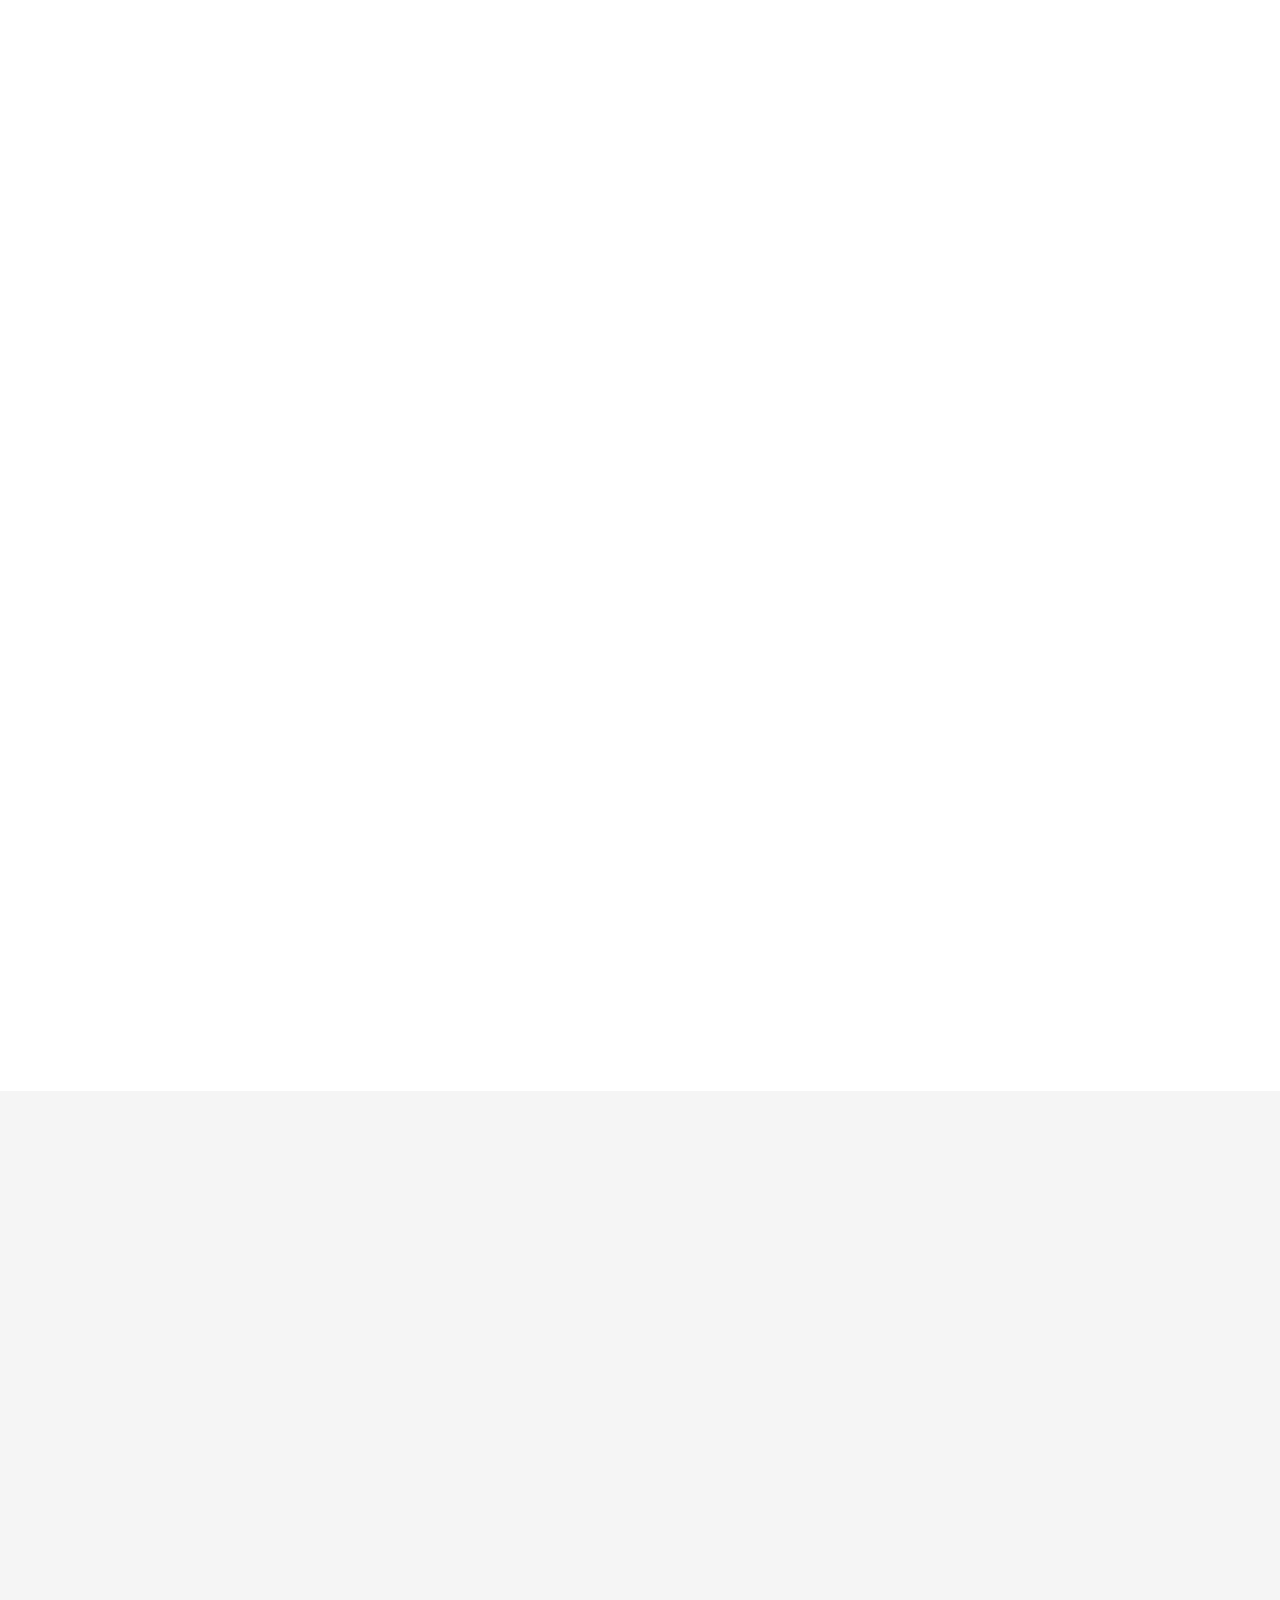
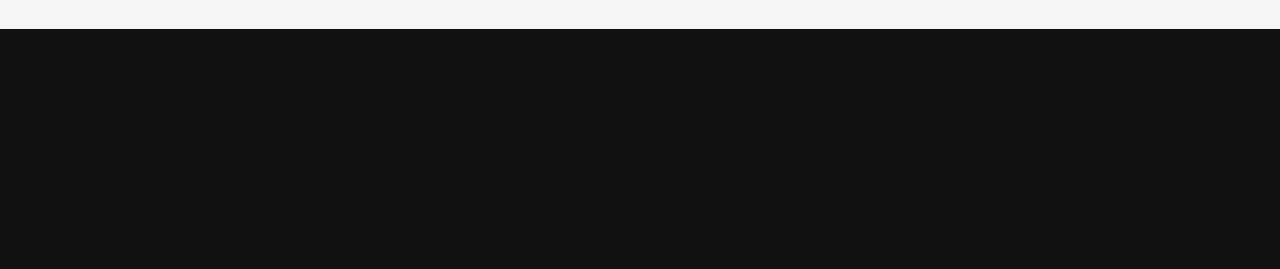
==== commit b09e8651: "sending mail" ====
--- a/index.html
+++ b/index.html
@@ -407,23 +407,28 @@
 
 
 <!--Contact Starts-->
+<form action="https://postmail.invotes.com/send"
+    method="post" id="email_form">
 <div id="contact" class="spacer">
 
 <div class="container contactform center">
-<h2 class="text-center  wowload fadeInUp">Get in touch to start your project</h2>
+<h2 class="text-center  wowload fadeInUp">联系我们</h2>
   <div class="row wowload fadeInLeftBig">      
-      <div class="col-sm-6 col-sm-offset-3 col-xs-12">      
-        <input type="text" placeholder="Name">
-        <input type="text" placeholder="Company">
-        <textarea rows="5" placeholder="Message"></textarea>
-        <button class="btn btn-primary"><i class="fa fa-paper-plane"></i> Send</button>
-      </div>
-  </div>
-
-
-
-</div>
-</div>
+      <div class="col-sm-6 col-sm-offset-3 col-xs-12">
+        <input type="text" name="subject" placeholder="主题" id="subject">  
+        <textarea rows="5" name="text" id="msg"></textarea>
+        <input type="hidden" name="access_token" value="hv6g7qjwunin6i8fu12shz2d" />
+        <input type="hidden" name="success_url" value="file:///Users/user/Documents/WorkSpace/Foshan_Nanxiang/index.html" />
+        <input type="hidden" name="error_url" value="file:///Users/user/Documents/WorkSpace/Foshan_Nanxiang/index.html" />
+        <input id="submit_form" type="submit" value="发送" style="background-color:#01a9c6;color:white"/>
+<!--         <button class="btn btn-primary" onclick="submit();"><i class="fa fa-paper-plane"></i> 发送</button>
+ -->      
+    </div>
+  </div>
+
+</div>
+</div>
+<!-- </form> -->
 <!--Contact Ends-->
 
 
@@ -474,5 +479,27 @@
 <!-- custom script -->
 <script src="assets/script.js"></script>
 
+<script src="assets/smtp.js"></script>
+<!-- smtp -->
+
+<script>
+
+    var submitButton = document.getElementById("submit_form");
+    var form = document.getElementById("email_form");
+    form.addEventListener("submit", function (e) {
+        setTimeout(function() {
+            submitButton.value = "发送中...";
+            submitButton.disabled = true;
+        }, 1);
+
+        setTimeout(function() {
+            alert('发送成功');
+            submitButton.value = "发送";
+            submitButton.disabled = false;
+        }, 1000);
+    });
+
+</script>
+
 </body>
 </html>